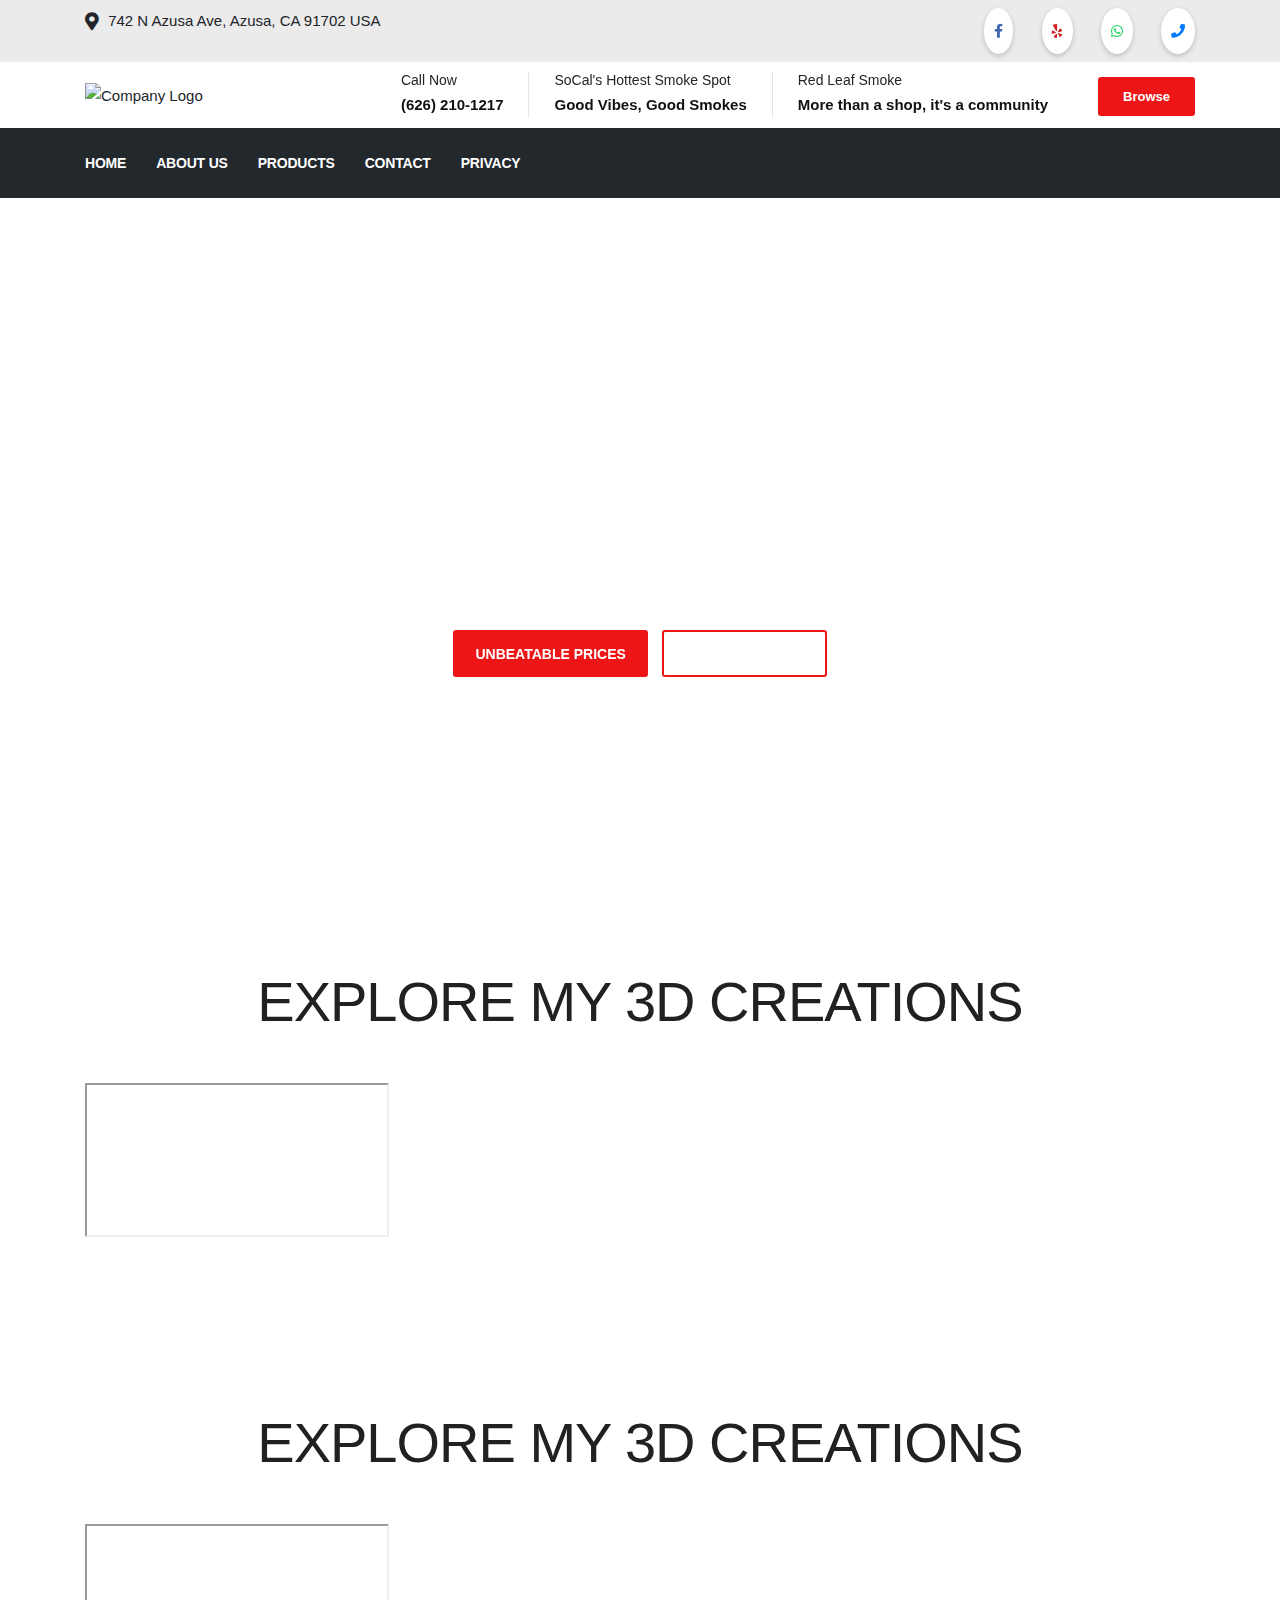
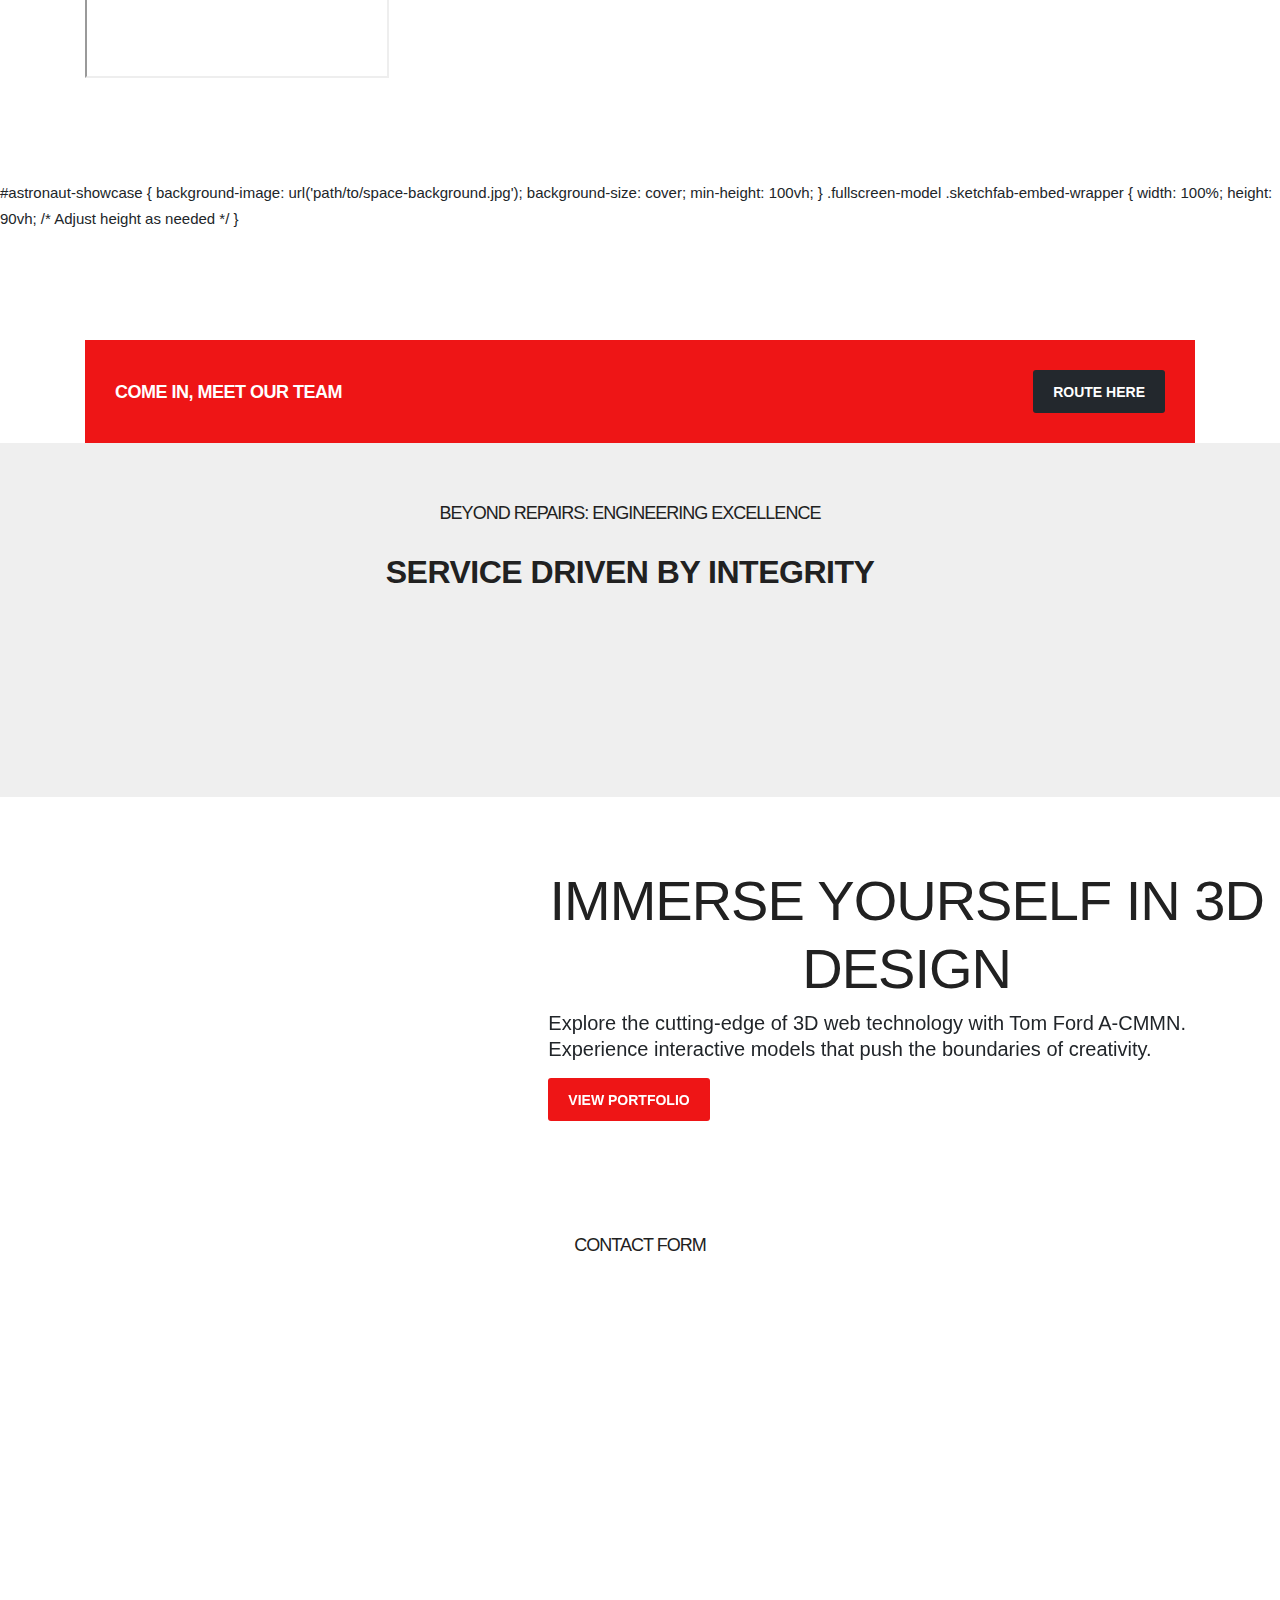
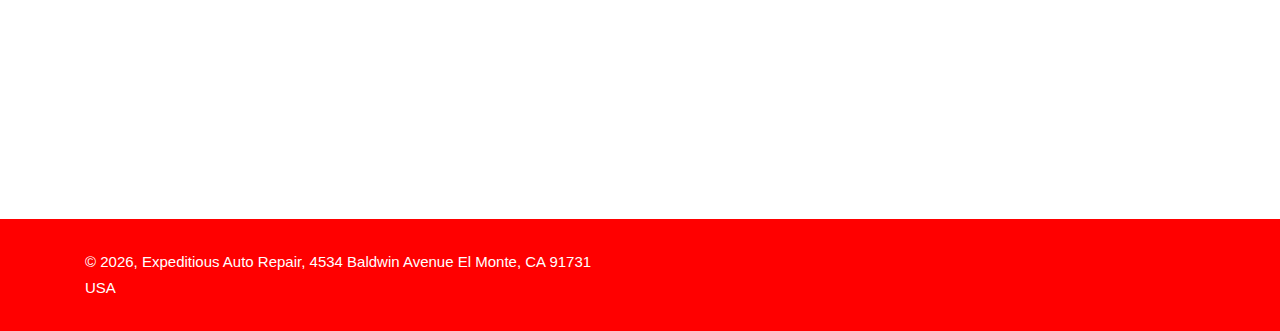
==== index.html @ e40b6e17 "Update index.html" ====
<!DOCTYPE html>
<html lang="en">
<head>
  <meta charset="utf-8">
  <meta http-equiv="X-UA-Compatible" content="IE=edge">
  <meta name="viewport" content="width=device-width, initial-scale=1.0, maximum-scale=5.0">
  <meta name="author" content="Tom Ford A-CMMN">
  <meta name="generator" content="Red Leaf Smoke WEBSITE v1.0">
  <meta name="description" content="Red Leaf Smoke Website Html5 Template">
  <title>Red Leaf Smoke</title>
  <link rel="icon" type="image/png" href="images/favicon.png">
  <link rel="stylesheet" href="https://stackpath.bootstrapcdn.com/bootstrap/4.5.2/css/bootstrap.min.css">
  <link rel="stylesheet" href="plugins/fontawesome/css/all.min.css">
  <link rel="stylesheet" href="plugins/animate-css/animate.css">
  <link rel="stylesheet" href="plugins/slick/slick.css">
  <link rel="stylesheet" href="plugins/slick/slick-theme.css">
  <link rel="stylesheet" href="plugins/colorbox/colorbox.css">
  <link rel="stylesheet" href="css/style.css">
  <link rel="stylesheet" href="https://unpkg.com/aos@next/dist/aos.css" />
  
  <style>
    .social-icon {
      display: inline-block;
      transition: transform 0.3s ease, box-shadow 0.3s ease;
      text-align: center;
      box-shadow: 0 2px 5px rgba(0, 0, 0, 0.2);
      border-radius: 50%;
      padding: 10px;
      background-color: #fff; /* Background color */
    }

    .social-icon i {
      transition: transform 0.3s ease;
    }

    .social-icon:hover {
      transform: translateY(-5px) scale(1.1);
      box-shadow: 0 5px 15px rgba(0, 0, 0, 0.3);
    }

    .social-icon:hover i,
    .ts-service-icon i:hover {
      animation: spin 1s infinite linear;
    }

    @keyframes spin {
      0% {
        transform: rotate(0deg);
      }
      100% {
        transform: rotate(360deg);
      }
    }
  </style>
</head>

<body>

 <div class="body-inner">

  <div id="top-bar" class="top-bar">

   <div class="container">

    <div class="row">

     <div class="col-lg-8 col-md-8">

      <ul class="top-info text-center text-md-left">

       <li><i class="fas fa-map-marker-alt"></i> <p class="info-text">742 N Azusa Ave, Azusa, CA 91702
        USA</p></li>

      </ul>

     </div>

     <div class="col-lg-4 col-md-4 top-social text-center text-md-right" data-aos="fade-down" data-aos-duration="5000">

  <ul class="list-unstyled">

    <li data-aos="fade-right" data-aos-delay="400" data-aos-duration="1200">

      <a title="Facebook" href="https://www.facebook.com/haqualityplastering" target="_blank">

        <span class="social-icon">

          <i class="fab fa-facebook-f" style="color: #4267B2;"></i>

        </span>

      </a>

    </li>

    <li data-aos="fade-right" data-aos-delay="500" data-aos-duration="1200">

      <a title="Yelp" href="https://www.yelp.com/biz/red-leaf-smoke-azusa" target="_blank">

        <span class="social-icon">

          <i class="fab fa-yelp" style="color: #D32323;"></i>

        </span>

      </a>

    </li>

    <li data-aos="fade-right" data-aos-delay="600" data-aos-duration="1200">

      <a title="WhatsApp" href="https://wa.me/13234768319" target="_blank">

        <span class="social-icon">

          <i class="fab fa-whatsapp" style="color: #25D366;"></i>

        </span>

      </a>

    </li>

    <li data-aos="fade-right" data-aos-delay="700" data-aos-duration="1200">

      <a title="Phone" href="tel:+13234768319">

        <span class="social-icon">

          <i class="fas fa-phone" style="color: #007BFF;"></i>

        </span>

      </a>

    </li>

  </ul>

</div>

      </div>
    </div>
  </div>  <header class="header-one" id="header">
    <div class="bg-white">
      <div class="container">
        <div class="logo-area">
          <div class="row align-items-center">
<div class="logo col-lg-3 text-center text-lg-left mb-3 mb-md-5 mb-lg-0">
  <a class="d-block" href="index.html">
    <img alt="Company Logo" loading="lazy" src="https://i.ibb.co/zbyKnwB/20210607iacly-IJOt5.jpg" />
  </a>
</div>


             <div class="col-lg-9 header-right">

  <ul class="top-info-box">

    <li data-aos="fade-left" data-aos-delay="600" data-aos-duration="1200">

      <div class="info-box">

        <div class="info-box-content">

          <p class="info-box-title">Call Now</p>

          <p class="info-box-subtitle">(626) 210-1217</p>

        </div>

      </div>

    </li>

    <li data-aos="fade-left" data-aos-delay="800" data-aos-duration="1200">

      <div class="info-box">

        <div class="info-box-content">

          <p class="info-box-title">SoCal's Hottest Smoke Spot</p>

          <p class="info-box-subtitle">Good Vibes, Good Smokes</p>

        </div>

      </div>

    </li>

    <li data-aos="fade-left" data-aos-delay="1000" data-aos-duration="1200" class="last">

      <div class="info-box last">

        <div class="info-box-content">

          <p class="info-box-title">Red Leaf Smoke</p>

          <p class="info-box-subtitle">More than a shop, it's a community</p>

        </div>

      </div>

    </li>

    <li data-aos="fade-left" data-aos-delay="1200" data-aos-duration="1200" class="header-get-a-quote">

      <a class="btn btn-primary" href="contact.html">Browse</a>

    </li>

  </ul>

</div>

</div>

</div>

</div>

      <div class="site-navigation">
        <div class="container">
          <div class="row">
            <div class="col-lg-12">
              <nav class="navbar navbar-expand-lg navbar-dark p-0"><button aria-controls="navbar-collapse" aria-expanded="false" aria-label="Toggle navigation" class="navbar-toggler" data-target=".navbar-collapse" data-toggle="collapse" type="button"></button>

                <div class="collapse navbar-collapse" id="navbar-collapse">
                  <ul class="nav navbar-nav mr-auto">
                    <li class="nav-item"><a class="nav-link" href="index.html">home</a></li>
                    <li class="nav-item"><a class="nav-link" href="about.html">About Us</a></li>
                    <li class="nav-item"><a class="nav-link" href="projects.html">Products</a></li>
                    <li class="nav-item"><a class="nav-link" href="contact.html">Contact</a></li>
                    <li class="nav-item"><a class="nav-link" href="privacy.html">privacy</a></li>
                  </ul>
                </div>
              </nav>
            </div>
          </div>

          <div class="nav-search"></div>

          <div class="search-block" style="display: none;"><label class="w-100 mb-0" for="search-field"><input class="form-control" id="search-field" placeholder="Type what you want and enter" type="text" /> </label> <span class="search-close">&times;</span></div>
        </div>
      </div>
    </div>
 
</header>

<style>
    .search-toggle {
        cursor: pointer;
        border: none;
        background: none;
        padding: 0;
        margin-left: 15px;
        font-size: 1.25rem;
        color: #007bff;
    }

    .search-toggle:focus {
        outline: none;
    }

    .search-expand {
        position: absolute;
        right: 0;
        background-color: #fff;
        border: 1px solid #ccc;
        border-radius: 0.25rem;
        padding: 5px 10px;
        width: 0;
        overflow: hidden;
        transition: width 0.5s ease-in-out;
    }

    .search-expand input[type="text"] {
        border: none;
        width: 250px;
    }

    .search-expand input[type="text"]:focus {
        outline: none;
    }

    .search-close {
        cursor: pointer;
        color: #333;
        margin-left: 5px;
    }

    .search-close:hover {
        color: #000;
    }

    /* Additional styles for info-box hover effects */
    .info-box:hover {
        transform: translateY(-5px);
        transition: transform 0.3s ease-in-out, box-shadow 0.3s ease-in-out;
        box-shadow: 0 10px 20px rgba(0,0,0,0.1);
    }
</style>

<script>
    document.addEventListener('DOMContentLoaded', function() {
        const searchToggle = document.querySelector('.search-toggle');
        const searchExpand = document.querySelector('.search-expand');
        const searchClose = document.querySelector('.search-close');

        searchToggle.addEventListener('click', function() {
            searchExpand.style.display = 'block';
            setTimeout(function() {
                searchExpand.style.width = '250px';
            }, 10); // Timeout to allow display change to register
        });

        searchClose.addEventListener('click', function() {
            searchExpand.style.width = '0';
            setTimeout(function() {
                searchExpand.style.display = 'none';
            }, 500); // Match the timeout to the CSS transition
        });
    });
</script>
<div class="banner-carousel banner-carousel-1 mb-0">
<div class="banner-carousel-item" style="background-image:url(https://i.ibb.co/ngXnKVZ/garages-lifted-good.jpg)">
<div class="slider-content">
<div class="container h-100">
<div class="row align-items-center h-100">
<div class="col-md-12 text-center">
<h2 class="slide-title" data-animation-in="slideInLeft">Shop Now & Find Your Perfect Smoke.</h2>
<h3 class="slide-sub-title" data-animation-in="slideInRight">Vape On! Discover Our Selection.</h3>
<p data-animation-in="slideInLeft" data-duration-in="1.2">
<a href="projects-single.html" class="slider btn btn-primary">Unbeatable Prices</a>
<a href="contact.html" class="slider btn btn-primary border">Wide Selection</a>
</p>
</div>
</div>
</div>
</div>
</div>
<div class="banner-carousel-item" style="background-image:url(https://i.ibb.co/D7CD9cc/Car-Up.jpg)">
<div class="slider-content text-left">
<div class="container h-100">
<div class="row align-items-center h-100">
<div class="col-md-12">
<h2 class="slide-title-box" data-animation-in="slideInDown">Red Leaf Downtown</h2>
<h3 class="slide-title" data-animation-in="fadeIn">Shop Our Featured Selection!</h3>
<h3 class="slide-sub-title" data-animation-in="slideInLeft">Chill Vibes,Expert Advice</h3>
</div>
</div>
</div>
</div>
</div>
<div class="banner-carousel-item" style="background-image:url(https://i.ibb.co/rtzcppR/Car-down.jpg)">
<div class="slider-content text-right">
<div class="container h-100">
<div class="row align-items-center h-100">
<div class="col-md-12">
<h3 class="slide-sub-title" data-animation-in="fadeIn">Rated 4.6 Stars on Yelp</h3>
<p class="slider-description lead" data-animation-in="slideInRight">Experience the Difference</p>
<div data-animation-in="slideInLeft">
<a href="contact.html" class="slider btn btn-primary" aria-label="contact-with-us">Upgrade Your Smoke Session</a>
<a href="about.html" class="slider btn btn-primary border" aria-label="learn-more-about-us">Unwind & Discover</a>
</div>
</div>
</div>
</div>
</div>
</div>
</div>

<section id="model-gallery" class="container"> 
  <h2 class="text-center display-4 mb-5">Explore My 3D Creations</h2>
  <div class="row">
    <div class="col-md-6 mb-4">
      <div class="comic-frame"> <div class="sketchfab-embed-wrapper">
          <iframe title="Fire Animation" src="https://sketchfab.com/models/ba6315fe80d34b5ba7ff912f5ec71b19/embed?autostart=1&preload=1&ui_hint=0"></iframe>
        </div>
      </div> </div>

    <div class="col-md-6 mb-4">
      <div class="comic-frame"> <div class="sketchfab-embed-wrapper">
            </div>
      </div>
    </div>

     </section>
   
<section id="model-gallery" class="container"> 
  <h2 class="text-center display-4 mb-5">Explore My 3D Creations</h2>
  <div class="row">
    <div class="col-md-6 mb-4">
      <div class="comic-frame"> <div class="sketchfab-embed-wrapper">
          <iframe title="Fire Animation" src="https://sketchfab.com/models/ba6315fe80d34b5ba7ff912f5ec71b19/embed?autostart=1&preload=1&ui_hint=0"></iframe>
        </div>
      </div> </div>

    <div class="col-md-6 mb-4">
      <div class="comic-frame"> <div class="sketchfab-embed-wrapper">
            </div>
      </div>
    </div>

     </section>
   
    #astronaut-showcase {
    background-image: url('path/to/space-background.jpg');
    background-size: cover;
    min-height: 100vh;
} 

.fullscreen-model .sketchfab-embed-wrapper {
  width: 100%; 
  height: 90vh; /* Adjust height as needed */
}
   <div class="row">
        <div class="col-12">  
            <div class="sketchfab-embed-wrapper">
                 <iframe title="Grandma's TV" frameborder="0" allowfullscreen mozallowfullscreen="true" webkitallowfullscreen="true" allow="autoplay; fullscreen; xr-spatial-tracking" xr-spatial-tracking execution-while-out-of-viewport execution-while-not-rendered web-share src="https://sketchfab.com/models/b2310e7e18dc4c11b5758804cfcc7dab/embed?autostart=1&ui_hint=0"> </iframe> 
            </div> 
        </div>
    </div>
</section>
   
<section class="call-to-action-box no-padding">
<div class="container">
<div class="action-style-box">
<div class="row align-items-center">
<div class="col-md-8 text-center text-md-left">
<div class="call-to-action-text">
<h3 class="action-title">Come In, Meet Our Team</h3>
</div>
</div>
<div class="col-md-4 text-center text-md-right mt-3 mt-md-0">
<div class="call-to-action-btn">
<a class="btn btn-dark" href="contact.html">Route Here</a>
</div>
</div>
</div>
</div>
</div>
</section>
<!-- Services Section -->
<section id="ts-features" class="ts-features" style="background-color: #EFEFEF; padding: 60px 0;">
  <div class="container text-center">
    <div class="row justify-content-center">
      <div class="col-lg-10">
        <div class="ts-intro">
          <h2 class="into-title" style="margin-bottom: 30px;">Beyond Repairs: Engineering Excellence</h2>
          <h3 class="into-sub-title">Service Driven by Integrity</h3>
        </div>
        <div class="gap-20"></div>
        <div class="row">
          <!-- Reputation for Excellence -->
          <div class="col-md-6" data-aos="fade-up" data-aos-duration="1200" data-aos-delay="400">
            <div class="ts-service-box">
              <span class="ts-service-icon">
                <i class="fas fa-trophy" style="color: #ee1516;"></i>
              </span>
              <div class="ts-service-box-content">
                <h3 class="service-box-title">Unmatched Auto Integrity</h3>
              </div>
            </div>
          </div>
          <!-- Guided by Commitment -->
          <div class="col-md-6" data-aos="fade-up" data-aos-duration="1200" data-aos-delay="500">
            <div class="ts-service-box">
              <span class="ts-service-icon">
                <i class="fas fa-thumbs-up" style="color: #ee1516;"></i>
              </span>
              <div class="ts-service-box-content">
                <h3 class="service-box-title">Expertise in Every Repair</h3>
              </div>
            </div>
          </div>
          <!-- We Build Partnerships -->
          <div class="col-md-6" data-aos="fade-up" data-aos-duration="1200" data-aos-delay="600">
            <div class="ts-service-box">
              <span class="ts-service-icon">
                <i class="fas fa-handshake" style="color: #ee1516;"></i>
              </span>
              <div class="ts-service-box-content">
                <h3 class="service-box-title">Dedication Drives Partnerships</h3>
              </div>
            </div>
          </div>
          <!-- A Team of Professionals -->
          <div class="col-md-6" data-aos="fade-up" data-aos-duration="1200" data-aos-delay="700">
            <div class="ts-service-box">
              <span class="ts-service-icon">
                <i class="fas fa-users" style="color: #ee1516;"></i>
              </span>
              <div class="ts-service-box-content">
                <h3 class="service-box-title">A Team of Professionals</h3>
              </div>
            </div>
          </div>
        </div>
      </div>
    </div>
  </div>
</section>

   <section id="model-viewer" class="container-fluid"> <div class="row align-items-center h-100"> <div class="col-lg-7 order-lg-2"> <h2 class="display-4 text-center text-lg-start">Immerse Yourself in 3D Design</h2>
            <p class="lead">Explore the cutting-edge of 3D web technology with Tom Ford A-CMMN. Experience interactive models that push the boundaries of creativity.</p>
            <a href="#" class="btn btn-primary btn-lg">View Portfolio</a> 
        </div>
        <div class="col-lg-5 order-lg-1"> <div class="sketchfab-embed-wrapper">
                <iframe title="Fire Animation" frameborder="0" allowfullscreen mozallowfullscreen="true" webkitallowfullscreen="true" allow="autoplay; fullscreen; xr-spatial-tracking" xr-spatial-tracking execution-while-out-of-viewport execution-while-not-rendered web-share src="https://sketchfab.com/models/ba6315fe80d34b5ba7ff912f5ec71b19/embed?autostart=1&preload=1&ui_hint=0"></iframe>
            </div>
        </div>
    </div>
</section>

<section id="contact-form" style="background-color: #FFFFFF !important; padding: 40px 0;">
    <div class="container">
        <h2 class="section-title text-center" style="margin-bottom: 20px;">Contact form</h2>
        <div style="max-width: 900px; margin: auto; height: 500px;">
            <script type='module' src='https://interfaces.zapier.com/assets/web-components/zapier-interfaces/zapier-interfaces.esm.js'></script>
            <zapier-interfaces-page-embed page-id='clscm9s38000dzwofgge6ciuk' no-background='false' allow-query-params='true' query-params='' style='width: 100%; height: 100%;'></zapier-interfaces-page-embed>
        </div>
    </div>
</section>

<footer id="footer" class="footer" style="background-color: red !important; color: white !important; padding: 30px 0 !important;">
    <div class="container">
        <div class="row align-items-center">
            <div class="col-md-6">
                <div class="copyright-info">
                    <span>&copy; <script>document.write(new Date().getFullYear());</script>, Expeditious Auto Repair, 4534 Baldwin Avenue
El Monte, CA 91731
USA</span>
                </div>
            </div>
            <div id="back-to-top" data-spy="affix" data-offset-top="10" class="back-to-top position-fixed" style="right: 15px; bottom: 15px;">
                <button class="btn btn-primary" title="Back to Top" style="background-color: #222 !important; border-color: #222 !important;">
                    <i class="fa fa-angle-double-up"></i>
                </button>
            </div>
        </div>
    </div>
</footer>

<script src="plugins/jQuery/jquery.min.js"></script>
  <script src="plugins/bootstrap/bootstrap.min.js"></script>
  <script src="plugins/slick/slick.min.js"></script>
  <script src="plugins/slick/slick-animation.min.js"></script>
  <script src="plugins/colorbox/jquery.colorbox.js"></script>
  <script src="plugins/shuffle/shuffle.min.js"></script>
  <script src="js/script.js"></script>
  <script src="https://unpkg.com/aos@next/dist/aos.js"></script>
  <script>
    // Initialize AOS
    AOS.init({
      easing: 'ease-out-back',
      duration: 1000,
      once: false, // Trigger animations on every scroll
      mirror: false, // Disabling mirror will not animate elements out when scrolling past them
    });
  </script>

</body>

</html>
---- plugins/colorbox/colorbox.css ----
/*
    Colorbox Core Style:
    The following CSS is consistent between example themes and should not be altered.
*/
#colorbox, #cboxOverlay, #cboxWrapper{position:absolute; top:0; left:0; z-index:9999; overflow:hidden; -webkit-transform: translate3d(0,0,0);}
#cboxWrapper {max-width:none;}
#cboxOverlay{position:fixed; width:100%; height:100%;}
#cboxMiddleLeft, #cboxBottomLeft{clear:left;}
#cboxContent{position:relative;}
#cboxLoadedContent{overflow:auto; -webkit-overflow-scrolling: touch;}
#cboxTitle{margin:0;}
#cboxLoadingOverlay, #cboxLoadingGraphic{position:absolute; top:0; left:0; width:100%; height:100%;}
#cboxPrevious, #cboxNext, #cboxClose, #cboxSlideshow{cursor:pointer;}
.cboxPhoto{float:left; margin:auto; border:0; display:block; max-width:none; -ms-interpolation-mode:bicubic;}
.cboxIframe{width:100%; height:100%; display:block; border:0; padding:0; margin:0;}
#colorbox, #cboxContent, #cboxLoadedContent{box-sizing:content-box; -moz-box-sizing:content-box; -webkit-box-sizing:content-box;}

/* 
    User Style:
    Change the following styles to modify the appearance of Colorbox.  They are
    ordered & tabbed in a way that represents the nesting of the generated HTML.
*/
#cboxOverlay{background:#000; background: rgba(0,0,0,.9); opacity: 0.9; filter: alpha(opacity = 90);}
#colorbox{outline:0;}
#cboxContent{margin-top:20px;background:#000;}
.cboxIframe{background:#fff;}
#cboxError{padding:50px; border:1px solid #ccc;}
#cboxLoadedContent{border:0 solid #000; background:#fff;}
#cboxTitle{position:absolute; top:-20px; left:0; color:#ccc;}
#cboxCurrent{position:absolute; top:0; right:0px; color:#ccc;background-color: rgba(0,0,0,0.95); width: 100%;}
#cboxLoadingGraphic{background:url(https://www.rocroofingfl.com/plugins/images/loading.gif) no-repeat center center;}

/* these elements are buttons, and may need to have additional styles reset to avoid unwanted base styles */
#cboxPrevious, #cboxNext, #cboxSlideshow, #cboxClose {border:0; padding:0; margin:0; overflow:visible; width:auto; background:none;}

/* avoid outlines on :active (mouseclick), but preserve outlines on :focus (tabbed navigating) */
#cboxPrevious:active, #cboxNext:active, #cboxSlideshow:active, #cboxClose:active {outline:0;}

#cboxSlideshow{position:absolute; top:-20px; right:90px; color:#fff;}
#cboxPrevious{position:absolute; top:50%; left:0; margin-top:-32px; background:url(controls.png) no-repeat top left; width:28px; height:65px; text-indent:-9999px;}
#cboxPrevious:hover{background-position:bottom left;}
#cboxNext{position:absolute; top:50%; right:0; margin-top:-32px; background:url(controls.png) no-repeat top right; width:28px; height:65px; text-indent:-9999px;}
#cboxNext:hover{background-position:bottom right;}
#cboxClose{position:absolute; top:5px; right:0; display:block; background:url(controls.png) no-repeat top center; width:38px; height:19px; text-indent:-9999px;}
#cboxClose:hover{background-position:bottom center;}
button:focus {outline: 0 !important}
---- css/style.css ----
* WEBSITE: https://themefisher.com
 * TWITTER: https://twitter.com/themefisher
 * FACEBOOK: https://www.facebook.com/themefisher
 * GITHUB: https://github.com/themefisher/
 */

@import url(https://fonts.googleapis.com/css?family=Montserrat:300,400,400i,500,500i,600,600i,700,700i,800|Open+Sans:400,400i,600,600i,700,700i,800&display=swap);
/* Typography
================================================== */
body {
  background: #fff;
  color: #555;
}

body,
p {
  font-family: "Open Sans", sans-serif;
  text-rendering: optimizeLegibility;
  -webkit-font-smoothing: antialiased !important;
  line-height: 26px;
  font-size: 15px;
}

h1,
h2,
h3,
h4,
h5,
h6 {
  color: #212121;
  font-weight: 700;
  font-family: "Montserrat", sans-serif;
  text-rendering: optimizeLegibility;
  -webkit-font-smoothing: antialiased !important;
}

h1 {
  font-size: 36px;
  line-height: 48px;
}

h2 {
  font-size: 28px;
  line-height: 36px;
  text-transform: uppercase;
  letter-spacing: -1px;
}

h3 {
  font-size: 24px;
  margin-bottom: 20px;
  text-transform: uppercase;
  letter-spacing: -0.5px;
}

h4 {
  font-size: 18px;
  line-height: 28px;
  text-transform: uppercase;
  letter-spacing: -0.2px;
}

h5 {
  font-size: 14px;
  line-height: 24px;
}

.alert .icon {
  margin-right: 15px;
}

/* Global styles
================================================== */
html {
  overflow-x: hidden !important;
  width: 100%;
  height: 100%;
  position: relative;
  -webkit-font-smoothing: antialiased;
  text-rendering: optimizeLegibility;
}

body {
  border: 0;
  margin: 0;
  padding: 0;
}

.body-inner {
  position: relative;
  overflow: hidden;
}

.preload {
  position: fixed;
  background: #fff url(../images/preload.gif) center center no-repeat;
  left: 0px;
  top: 0px;
  width: 100%;
  height: 100%;
  z-index: 99999;
}

a:link,
a:visited {
  text-decoration: none;
}

a {
  color: inherit;
  transition: 0.2s ease;
}

a:hover {
  text-decoration: none;
  color: #000;
}

a.read-more {
  color: #ee1516;
  font-weight: 700;
  text-transform: uppercase;
}

a.read-more:hover {
  color: #222;
}

section,
.section-padding {
  padding: 70px 0;
  position: relative;
}

.no-padding {
  padding: 0;
}

.gap-60 {
  clear: both;
  height: 60px;
}

.gap-40 {
  clear: both;
  height: 40px;
}

.gap-30 {
  clear: both;
  height: 30px;
}

.gap-20 {
  clear: both;
  height: 20px;
}

.mrb-30 {
  margin-bottom: 30px;
}

.mrb-80 {
  margin-bottom: -80px;
}

.mrt-0 {
  margin-top: 0 !important;
  margin-bottom: 20px !important;
}

.pab {
  padding-bottom: 0;
}

a:focus {
  outline: 0;
}

.ts-padding {
  padding: 60px;
}

.solid-bg {
  background: #f9f9f9;
}

.dark-bg {
  background: #252525;
  color: #fff;
}

.dark-bg h2,
.dark-bg h3 {
  color: #fff;
}

.solid-row {
  background: #f0f0f0;
}

.bg-overlay {
  position: relative;
}

.bg-overlay .container {
  position: relative;
  z-index: 1;
}

.bg-overlay:after {
  background-color: rgba(0, 46, 91, 0.8);
  z-index: 0;
  position: absolute;
  content: "";
  width: 100%;
  height: 100%;
  top: 0;
  left: 0;
}

.bg-overlay:after {
  position: relative;
}

.bg-overlay:after {
  background-color: rgba(0, 0, 0, 0.8);
  z-index: 0;
  position: absolute;
  content: "";
  width: 100%;
  height: 100%;
  top: 0;
  left: 0;
}

.content-hidden {
  position: absolute;
  height: 1px;
  width: 1px;
  clip: rect(1px, 1px, 1px, 1px);
  border: 0;
  overflow: hidden;
}

/* Dropcap */
.dropcap {
  font-size: 48px;
  line-height: 60px;
  padding: 0 7px;
  display: inline-block;
  font-weight: 700;
  margin: 5px 15px 5px 0;
  position: relative;
  text-transform: uppercase;
}

.dropcap.primary {
  background: #ee1516;
  color: #fff;
}

.dropcap.secondary {
  background: #3a5371;
  color: #fff;
}

/* Title */
.title {
  font-size: 32px;
  line-height: 36px;
  margin-bottom: 20px;
}

/* Title Border */
/* Section title */
.section-title {
  font-size: 18px;
  line-height: 28px;
  margin: 0;
  text-transform: uppercase;
  font-weight: 300;
}

.section-sub-title {
  font-weight: 900;
  font-size: 36px;
  line-height: 46px;
  margin: 0 0 60px;
  color: #212121;
}
@media (max-width: 575px) {
  .section-sub-title {
    font-size: 28px;
  }
}

/* Column title */
.column-title {
  margin: 0 0 40px;
}

.column-title-small {
  font-size: 20px;
  margin: 0 0 25px;
}

/* Page content title */
.page-content-title.first {
  margin-top: 0;
}

/* Video responsive */
.embed-responsive {
  padding-bottom: 56.25%;
  position: relative;
  display: block;
  height: 0;
  overflow: hidden;
}

.embed-responsive iframe {
  position: absolute;
  top: 0;
  left: 0;
  width: 100%;
  height: 100%;
  border: 0;
}

/* Input form */
.form-control {
  box-shadow: none;
  border: 1px solid #dadada;
  padding: 5px 20px;
  height: 44px;
  background: none;
  color: #959595;
  font-size: 14px;
  border-radius: 0;
}

.form-control:focus {
  box-shadow: none;
  border: 1px solid #ee1516;
}

hr {
  background-color: #e7e7e7;
  border: 0;
  height: 1px;
  margin: 40px 0;
}

.alert hr {
  background: initial;
  margin: initial;
  border-top: 1px solid;
  height: initial;
  margin-bottom: 1rem;
  opacity: 0.2;
}

blockquote {
  padding: 25px;
  margin: 20px 0;
  background: #f9f9f9;
  position: relative;
  border-left: 3px solid #ee1516;
  padding-left: 40px;
}
blockquote.text-center {
  border-top: 3px solid #ee1516;
  border-left: 0;
  padding-left: 25px;
  padding-top: 50px;
}
blockquote.text-center:before {
  left: 50%;
  top: 10px;
  transform: translateX(-50%);
}
blockquote.text-right {
  border-right: 3px solid #ee1516;
  padding-right: 40px;
  border-left: 0;
  padding-left: 25px;
}
blockquote.text-right:before {
  left: auto;
  right: 5px;
}
blockquote:before {
  content: "\f10d";
  font-family: "Font Awesome 5 Free";
  position: absolute;
  font-size: 28px;
  color: #E5E5E5;
  top: 5px;
  left: 5px;
  font-weight: 700;
  z-index: 0;
}

blockquote p {
  font-size: 14px;
  line-height: 22px;
  position: relative;
  z-index: 1;
  font-style: italic;
  margin-bottom: 0;
}

cite {
  display: block;
  font-size: 14px;
  margin-top: 10px;
}

/* Ul, Ol */
.list-round,
.list-arrow,
.list-check {
  list-style: none;
  margin: 0;
  padding: 0 0 0 15px;
}

.list-round li {
  line-height: 28px;
}

.list-round li:before {
  font-family: "Font Awesome 5 Free";
  content: "\f138";
  margin-right: 10px;
  color: #ee1516;
  font-size: 12px;
}

.list-arrow {
  padding: 0;
}

ul.list-arrow li:before {
  font-family: "Font Awesome 5 Free";
  content: "\f105";
  margin-right: 10px;
  color: #ee1516;
  font-size: 16px;
  font-weight: bold;
}

ul.list-check li:before {
  font-family: "Font Awesome 5 Free";
  content: "\f00c";
  margin-right: 10px;
  color: #ee1516;
  font-size: 14px;
}

/* Bootstrap */
.nav-tabs > li.active > a,
.nav-tabs > li.active > a:focus,
.nav-tabs > li.active > a:hover,
.nav-tabs > li > a:hover,
.nav-tabs > li > a {
  border: 0;
}

.nav > li > a:focus,
.nav > li > a:hover {
  background: none;
}

.pattern-bg {
  background: #f5f5f5 url(../images/crossword.png);
}

a[href^=tel] {
  color: inherit;
  text-decoration: none;
}

/* Button */
.btn:active, .btn:focus {
  box-shadow: none !important;
}

.btn-primary,
.btn-dark {
  border: 0;
  border-radius: 3px;
  padding: 12px 20px 10px;
  font-weight: 700;
  text-transform: uppercase;
  color: #fff;
  font-family: "Montserrat", sans-serif;
  transition: 350ms;
  font-size: 14px;
}
@media (max-width: 767px) {
  .btn-primary,
  .btn-dark {
    font-size: 13px;
  }
}

.btn-white.btn-primary {
  background: #fff;
  color: #ee1516;
}

.btn-primary {
  background: #ee1516;
}

.btn-dark {
  background: #23282d;
}

.btn-primary:hover,
.btn-dark:hover,
.btn-white.btn-primary:hover {
  background: #111;
  color: #fff;
}
.btn-primary:hover:active, .btn-primary:hover:focus,
.btn-dark:hover:active,
.btn-dark:hover:focus,
.btn-white.btn-primary:hover:active,
.btn-white.btn-primary:hover:focus {
  color: #fff;
  background-color: #111 !important;
}

.general-btn {
  margin-top: 50px;
}

/* Bootstrap */
.nav-tabs > li.active > a,
.nav-tabs > li.active > a:focus,
.nav-tabs > li.active > a:hover,
.nav-tabs > li > a:hover,
.nav-tabs > li > a {
  border: 0;
}

.nav > li > a:focus,
.nav > li > a:hover {
  background: none;
}

.pattern-bg {
  background: #f5f5f5 url(../images/crossword.png);
}

a[href^=tel] {
  color: inherit;
  text-decoration: none;
}

/* Top Bar
================================================== */
.top-bar {
  padding: 8px 0;
  background: #ebebeb;
  position: relative;
}

/* Top info */
ul.top-info {
  list-style: none;
  margin: 0;
  padding: 0;
}

ul.top-info li {
  position: relative;
  line-height: 10px;
  display: inline-block;
  margin-left: 0;
  padding-right: 15px;
}

ul.top-info li i {
  font-size: 18px;
  position: relative;
  top: 2px;
  margin-right: 5px;
}

ul.top-info li p.info-text {
  margin: 0;
  line-height: normal;
  display: inline-block;
  flex-direction: column;
}

/* Top social */
.top-social ul {
  list-style: none;
  padding: 0;
  margin: 0;
  margin-right: -12px;
}
@media (max-width: 767px) {
  .top-social ul {
    margin-right: 0;
  }
}
.top-social ul li {
  display: inline-block;
  padding: 0;
}
.top-social ul li a {
  color: #2c2c2c;
  font-size: 14px;
  transition: 400ms;
  padding: 9px 12px;
}
.top-social ul li a:hover {
  color: #333;
}

/* Top bar border */
.top-bar-border {
  padding: 8px 20px 8px;
  border-bottom: 1px solid #ddd;
}

.top-bar-border ul.top-info {
  color: #707070;
  font-weight: 400;
}

.top-bar-border .top-social li a {
  color: #7c7c7c;
}

.top-bar-border ul.top-info li i {
  color: #ee1516;
}

/* Header area
================================================== */
.header {
  background: #fff;
  position: relative;
  box-shadow: 0px 3px 3px rgba(0, 0, 0, 0.1);
}

.header-one,
.header-one .site-navigation {
  background: #23282d;
}

.header-one .navbar-collapse {
  padding-left: 0;
}

@media (max-width: 991px) {
  .navbar-collapse.collapse {
    overflow-y: auto;
  }
}

.header-one ul.navbar-nav > li {
  padding-left: 0;
  padding-right: 30px;
}
@media (max-width: 991px) {
  .header-one ul.navbar-nav > li {
    padding-right: 0;
  }
}
.header-one .logo-area {
  padding: 10px 0;
}

.navbar-fixed {
  z-index: 9999;
  position: fixed;
  width: 100%;
  top: 0;
}

.header-two {
  background: #fff;
  box-shadow: 0 2px 2px 0 rgba(0, 0, 0, 0.15);
  padding: 15px 0;
}
.header-two .navbar-fixed {
  background-color: #fff;
}

ul.navbar-nav > li > a {
  padding: 15px 0 !important;
  color: #fff;
}

@media (max-width: 991px) {
  ul.navbar-nav > li > a {
    padding: 1px 0 !important;
  }
  .navbar-nav {
    margin-bottom: 15px;
  }
}
ul.navbar-nav > li:hover > a,
ul.navbar-nav > li.active > a {
  color: #ee1516 !important;
}

/*-- Logo --*/
.logo img {
  width: auto;
  height: 150px;
}

.header-two .logo img {
  height: 30px;
}

/* header right */
.header-right {
  float: right;
}

ul.top-info-box {
  list-style: none;
  margin: 0;
  padding: 0;
  float: right;
}
@media (max-width: 767px) {
  ul.top-info-box {
    display: flex;
    justify-content: center;
    flex-wrap: wrap;
    align-items: center;
  }
}

ul.top-info-box li {
  position: relative;
  float: left;
  margin-left: 0;
  border-right: 1px solid #dedede;
  border-right: 1px solid rgba(0, 0, 0, 0.1);
  padding-right: 25px;
  margin-right: 25px;
}
@media (max-width: 767px) {
  ul.top-info-box li {
    border: 0;
    text-align: center;
    margin: 0;
    flex: 0 0 50%;
    padding: 0;
    margin-top: 10px;
  }
}
@media (max-width: 400px) {
  ul.top-info-box li {
    border: 0;
    text-align: center;
    margin: 0;
    flex: 0 0 100%;
    margin-top: 15px;
  }
}

ul.top-info-box li:last-child {
  margin-right: 0;
  padding-right: 0;
  border-right: 0;
}

ul.top-info-box li.last {
  border-right: 0;
}

ul.top-info-box li .info-box span.info-icon {
  font-size: 20px;
  display: inline-block;
  text-align: center;
  margin: 2px 5px 0 0;
  position: relative;
}

ul.top-info-box li .info-box .info-box-content {
  display: inline-block;
  font-family: "Montserrat", sans-serif;
  flex-direction: column;
}

ul.top-info-box li .info-box .info-box-title {
  font-size: 14px;
  margin-bottom: 8px;
  line-height: normal;
}

ul.top-info-box li .info-box .info-box-subtitle {
  margin: 0;
  line-height: normal;
  font-size: 15px;
  font-weight: 700;
  color: #111;
}

/*-- Search start --*/
ul.top-info-box > li.nav-search {
  cursor: pointer;
  padding-left: 30px;
  margin-left: 30px;
}

ul.top-info-box > li.nav-search:before {
  position: absolute;
  content: "";
  background: #ddd;
  left: 0;
  width: 1px;
  height: 40px;
  top: 50%;
  margin-top: -10px;
}

ul.top-info-box > li.nav-search i {
  font-size: 20px;
  top: 10px;
  position: relative;
  cursor: pointer;
  color: #999;
}

/* Main navigation */
.navbar-toggler {
  float: left;
  margin-top: 10px;
  padding: 12px;
}

.navbar {
  border-radius: 0;
  border: 0;
  margin-bottom: 0;
}

.navbar-toggler {
  margin: 10px 0;
  padding: 6px;
  border-radius: 0;
  font-size: 1rem;
  background: #ee1516;
}
.navbar-toggler:focus {
  outline: 0;
}

.navbar-dark .navbar-toggler-icon,
.navbar-light .navbar-toggler-icon {
  background-image: url("data:image/svg+xml,%3csvg xmlns='http://www.w3.org/2000/svg' width='30' height='30' viewBox='0 0 30 30'%3e%3cpath stroke='rgba%28255, 255, 255, 1' stroke-linecap='round' stroke-miterlimit='10' stroke-width='2' d='M4 7h22M4 15h22M4 23h22'/%3e%3c/svg%3e");
}

ul.navbar-nav > li:hover > a,
ul.navbar-nav > li.active > a {
  color: #ee1516;
  position: relative;
}

ul.navbar-nav > li {
  padding: 0 13px;
  position: relative;
}
@media (max-width: 1200px) {
  ul.navbar-nav > li {
    padding: 0 9px;
  }
  ul.navbar-nav > li .nav-link {
    font-size: 12px;
  }
}

.header-two .navbar-nav > .header-get-a-quote {
  top: -4px;
}

@media (max-width: 991px) {
  .header-two ul.navbar-nav > li {
    padding: 0;
    width: 100%;
  }
}

ul.navbar-nav > li:last-child {
  padding-right: 0;
}

ul.navbar-nav > li:last-child:after {
  background: none;
}

ul.navbar-nav > li > a:hover,
ul.navbar-nav > li > a:focus {
  background: none;
}

ul.navbar-nav > li > a i {
  font-weight: 700;
}

@media (max-width: 991px) {
  ul.navbar-nav > li > a i {
    float: right;
    background: #222;
    padding: 6px 10px;
    margin-top: 7px;
  }
  .header-two ul.navbar-nav > li > a i {
    color: #fff;
  }
  .header-two ul.navbar-nav > li.active > a i,
  .header-two ul.navbar-nav > li > a.active i {
    color: #ee1516;
  }
}
ul.navbar-nav > li > a:after,
ul.navbar-nav > li > a:after {
  display: none;
}

ul.navbar-nav > li > a {
  font-family: "Montserrat", sans-serif;
  color: #fff !important;
  text-rendering: optimizeLegibility;
  font-weight: 700 !important;
  text-transform: uppercase;
  letter-spacing: -0.2px;
  font-size: 14px;
  margin: 0;
  line-height: 40px;
  padding: 30px 0;
  transition: 350ms;
}

.navbar-light ul.navbar-nav > li > a {
  color: #000 !important;
  font-size: 13px;
}

/* Dropdown */
.dropdown-submenu {
  position: relative;
}

.dropdown-submenu > .dropdown-menu {
  top: 0;
  left: 100%;
  margin-top: -2px;
  border-radius: 0;
}

.dropdown-submenu > a:after {
  display: block;
  content: "\f105";
  font-family: "Font Awesome 5 Free";
  float: right;
  margin-top: 0;
  margin-right: -5px;
  border: 0;
}

.dropdown-submenu:hover > a:after {
  border-left-color: #fff;
}

.dropdown-menu {
  text-align: left;
  background: #fff;
  z-index: 100;
  min-width: 200px;
  border-radius: 0;
  border: 0;
  border-top: 2px solid #ee1516;
  padding: 0 20px;
  margin: 0;
  box-shadow: 0 6px 12px rgba(0, 0, 0, 0.175);
}
@media (max-width: 991px) {
  .dropdown-menu {
    box-shadow: 0 6px 12px rgba(0, 0, 0, 0.05);
  }
}

.dropdown-menu-large {
  min-width: 400px;
}

.dropdown-menu-large > li > ul {
  padding: 0;
  margin: 0;
  list-style: none;
}

.dropdown-menu-large > li > ul > li > a {
  padding-left: 0;
}

.dropdown-menu-large > li > ul > li.active > a {
  color: #ee1516 !important;
}

.navbar-nav > li > .dropdown-menu a {
  background: none;
}

.dropdown-menu li a {
  font-family: "Montserrat", sans-serif;
  display: block;
  font-size: 12px;
  text-transform: uppercase;
  font-weight: 700;
  line-height: normal;
  text-decoration: none;
  padding: 15px 0;
  letter-spacing: 0.3px;
  border-bottom: 1px solid #e5e5e5;
  color: #333333;
}
@media (max-width: 991px) {
  .dropdown-menu li a {
    padding: 12px 0;
  }
}

.dropdown-menu li:last-child > a {
  border-bottom: 0;
}

.dropdown-menu li a:hover,
.dropdown-menu li a:focus {
  color: #ee1516;
}

@media (min-width: 991px) {
  ul.nav li.dropdown:hover ul.dropdown-menu {
    display: block;
  }
}
@media (min-width: 991px) {
  ul.nav li.dropdown ul.dropdown-menu li.dropdown-submenu .dropdown-menu {
    left: 100%;
    top: 0;
    display: none;
  }
  ul.nav li.dropdown ul.dropdown-menu li.dropdown-submenu:hover .dropdown-menu {
    display: block;
  }
}
.dropdown-menu > .active > a,
.dropdown-menu > .active > a:hover,
.dropdown-menu > .active > a:focus,
.dropdown-menu > .active > .dropdown-menu > .active > a {
  background: none;
  color: #ee1516;
}

/*-- Nav Search start --*/
.site-navigation .container,
.search-area {
  position: relative;
}

.search-area {
  min-height: 70px;
  padding-right: 0;
}

.nav-search {
  position: absolute;
  cursor: pointer;
  top: 22px;
  right: 18px;
  color: #999;
}
@media (max-width: 991px) {
  .nav-search {
    top: 17px;
  }
}

.search-block {
  background-color: rgba(0, 0, 0, 0.65);
  box-shadow: 0 2px 5px rgba(0, 0, 0, 0.1);
  display: none;
  padding: 10px;
  position: absolute;
  right: 15px;
  top: 100%;
  width: 300px;
  z-index: 10;
  margin-top: 0;
}
@media (max-width: 991px) {
  .search-block {
    top: 58px;
  }
}

.search-block .form-control {
  background-color: #222;
  border: none;
  color: #fff;
  width: 100%;
  height: 40px;
  padding: 0 12px;
}

.search-block .search-close {
  color: #999;
  position: absolute;
  top: -53px;
  right: -4px;
  font-size: 32px;
  cursor: pointer;
  background: #23282d;
  padding: 5px;
}
@media (max-width: 991px) {
  .search-block .search-close {
    top: -46px;
  }
}

.search-area .nav-search {
  top: 23px;
}

.search-area .search-block .search-close {
  top: -50px;
}

.search-area .search-block {
  right: 0;
}

/* Get a quote */
.header-get-a-quote .btn-primary {
  padding: 12px 25px !important;
  font-size: 13px;
  border-radius: 3px;
  line-height: normal;
  text-transform: capitalize;
  color: #fff;
  margin-top: 5px;
}
@media (max-width: 1200px) {
  .header-get-a-quote .btn-primary {
    padding: 12px !important;
  }
}
@media (max-width: 991px) {
  .header-get-a-quote .btn-primary {
    padding: 12px 30px !important;
  }
}

.header-get-a-quote .btn-primary:hover {
  background: #272d33;
  color: #ee1516 !important;
}

ul.navbar-nav > li.header-get-a-quote:hover > a:after {
  position: relative;
  content: no-close-quote;
}

/* Table of Content
==================================================
1.    Slider
2.    Call to action
3.    Features
4.    Facts
5.    Services
6.   Project area
7.   Content area
8.   Testimonial
9.   Subscribe area
10.   News section
11.   Footer
12.   Sub Pages
13.   Contact Us
14.   News Listing
15.   News Single
16.   Sidebar
17.   Error page
*/
/* Slider
================================================== */
/*-- Main slide --*/
.banner-carousel .banner-carousel-item {
  height: 700px;
  color: #fff;
  background-position: 50% 50%;
  background-size: cover;
}
@media (max-width: 991px) {
  .banner-carousel .banner-carousel-item {
    height: 550px;
  }
}
@media (max-width: 575px) {
  .banner-carousel .banner-carousel-item {
    height: 450px;
  }
}

.slider-content {
  position: relative;
  height: 100%;
  width: 100%;
}

.slide-title-box {
  font-size: 16px;
  line-height: 39px;
  background: #ee1516;
  color: #fff;
  display: inline-block;
  padding: 0 15px;
  margin: 0 0 10px;
}

.slide-title {
  font-size: 30px;
  line-height: 36px;
  font-weight: 300;
  color: #fff;
  margin: 20px 0 10px;
}
@media (max-width: 991px) {
  .slide-title {
    font-size: 22px;
  }
}
@media (max-width: 575px) {
  .slide-title {
    font-size: 16px;
  }
}

.slide-sub-title {
  font-style: normal;
  font-size: 60px;
  line-height: 58px;
  margin: 20px 0;
  color: #fff;
  font-weight: 900;
  text-transform: uppercase;
  letter-spacing: -1px;
}
@media (max-width: 991px) {
  .slide-sub-title {
    font-size: 46px;
  }
}
@media (max-width: 575px) {
  .slide-sub-title {
    font-size: 30px;
    line-height: 30px;
  }
}

.slider-text {
  display: table;
  vertical-align: bottom;
  color: #fff;
  padding-left: 40%;
  width: 100%;
  padding-bottom: 0;
  padding-top: 20px;
}

.slider-text .slide-head {
  font-size: 36px;
  color: #0052a5;
  position: relative;
}

.slider-img {
  display: block;
  position: absolute;
  top: -80px;
  left: 20%;
  width: 314px;
  max-height: 100%;
}

.slider-img img {
  display: block;
  position: relative;
  max-height: 100%;
  width: auto;
}

.slider.btn {
  margin: 15px 5px 0;
  border: 2px solid transparent;
}
@media (max-width: 575px) {
  .slider.btn {
    font-size: 12px;
  }
}

.slider.border {
  background: none;
  border: 2px solid #ee1516 !important;
}

.slider.border:hover {
  background: #ee1516;
  border: 2px solid transparent;
}

/* Carousel control */
.banner-carousel .carousel-control {
  position: absolute;
  top: 50%;
  z-index: 5;
  display: inline-block;
  transform: translateY(-50%);
  background-color: transparent;
  opacity: 0;
  filter: alpha(opacity=0);
  text-shadow: none;
  transition: all 0.25s ease;
  padding: 0;
  outline: 0;
  border: 0;
}
@media (max-width: 575px) {
  .banner-carousel .carousel-control {
    display: none !important;
  }
}

.banner-carousel .slick-dots {
  opacity: 0;
  filter: alpha(opacity=0);
  bottom: 60px;
}

.slick-dots li button::before {
  font-size: 12px;
}
.slick-dots li button:hover:before, .slick-dots .slick-dots li button:focus:before,
.slick-dots li.slick-active button:before {
  opacity: 1;
  color: #ee1516;
}

.slick-slide {
  outline: 0;
}

.banner-carousel:hover .carousel-control,
.banner-carousel:hover .carousel-control,
.banner-carousel:hover .slick-dots {
  opacity: 1;
  filter: alpha(opacity=100);
}

.banner-carousel .carousel-control.left {
  left: 20px;
}

.banner-carousel .carousel-control.right {
  right: 20px;
}

.banner-carousel .carousel-control i {
  background: rgba(0, 0, 0, 0.3);
  color: #fff;
  line-height: 58px;
  width: 60px;
  height: 60px;
  font-size: 22px;
  border-radius: 0;
  transition: all 500ms ease;
}

.banner-carousel .carousel-control i:hover {
  background: #ee1516;
  color: #fff;
}

/*-- Animation */
.banner-carousel [data-animation-in] {
  opacity: 0;
}

/* slick Box slider */
.box-slider-content {
  top: 50%;
  padding: 0;
  position: absolute;
  width: 100%;
  transform: translateY(-50%);
}
@media (max-width: 767px) {
  .box-slider-content {
    top: auto;
    transform: translateY(0);
    left: 20px;
    bottom: 20px;
    width: calc(100% - 40px);
  }
}

.box-slider-text {
  background: #111;
  background: rgba(0, 0, 0, 0.65);
  display: inline-block;
  padding: 20px 30px;
  max-width: 650px;
}

.box-slide-title {
  font-size: 18px;
  font-weight: 300;
  margin: 0;
  color: #fff;
}
@media (max-width: 767px) {
  .box-slide-title {
    font-size: 16px;
  }
}

.box-slide-sub-title {
  font-size: 36px;
  margin: 8px 0 10px;
  color: #fff;
}
@media (max-width: 767px) {
  .box-slide-sub-title {
    font-size: 26px;
  }
}

.box-slide-description {
  color: #fff;
}
@media (max-width: 767px) {
  .box-slide-description {
    font-size: 15px;
  }
}

.box-slider-text .btn {
  padding: 10px 20px;
}

.box-slide.owl-theme .owl-controls {
  margin: -20px;
}

/* Call to action
================================================== */
.call-to-action {
  background-color: #272d33;
  padding: 30px;
}

.call-to-action-title {
  color: #fff;
  margin: 0;
  padding: 25px 0;
  line-height: normal;
  font-size: 22px;
  text-transform: capitalize;
}

/* Action style box */
.call-to-action-box {
  margin-top: -50px;
}

.call-to-action-box .action-style-box {
  background: #ee1516;
  padding: 30px;
}

.action-title {
  color: #fff;
  margin: 0;
  line-height: 36px;
  font-size: 18px;
  text-transform: uppercase;
}

/* Intro
================================================== */
/* Intro */
.ts-intro {
  padding-right: 20px;
}

.into-title {
  font-weight: 300;
  text-transform: uppercase;
  font-size: 18px;
  line-height: normal;
  margin: 0;
}

.into-sub-title {
  font-weight: 900;
  text-transform: uppercase;
  font-size: 32px;
  line-height: normal;
  margin: 10px 0;
}

/*-- Featured Tab --*/
.featured-tab {
  padding-left: 15px;
}

.featured-tab .nav-tabs {
  border: 0;
}

.featured-tab .nav-tabs > li > a {
  font-family: "Roboto Slab", serif;
  background: #272d33;
  color: #fff;
  text-shadow: none;
  font-weight: 700;
  border-radius: 0;
  text-transform: uppercase;
  line-height: 50px;
  margin: 0 1px 20px;
  padding: 0 20px;
  border: 0 !important;
  transition: all 300ms ease;
}

.featured-tab .tab-content {
  border-top: 0;
  padding: 0;
  overflow: hidden;
}

.featured-tab .nav.nav-tabs {
  margin-bottom: 10px;
}

.featured-tab .nav-tabs > li.active > a {
  color: #fff;
  background: #ee1516;
  position: relative;
}

.featured-tab .nav-tabs > li.active > a:after {
  position: absolute;
  content: " ";
  width: auto;
  height: auto;
  bottom: -20px;
  left: 50%;
  border-width: 10px;
  border-style: solid;
  border-color: #ee1516 rgba(0, 0, 0, 0) rgba(0, 0, 0, 0) rgba(0, 0, 0, 0);
  transform: translateX(-50%);
}

.featured-tab .lead {
  font-size: 18px;
  line-height: 28px;
  color: #303030;
  font-weight: 400;
}

.featured-tab .tab-pane img.pull-left {
  margin: 0 30px 10px 0;
}

.featured-tab .tab-pane img.pull-right {
  margin: 0 0 0 30px;
}

.featured-tab .tab-icon i {
  font-size: 230px;
}

.tab-image-content {
  padding-left: 0;
}

.featured-tab .border-title.border-left {
  display: inline-block;
  margin-bottom: 25px;
  font-size: 20px;
}

/* Tab services */
.featured-tab.tab-services .nav-tabs > li > a {
  font-size: 14px;
  padding: 0 21px;
  text-transform: capitalize;
}

.featured-tab.tab-services .nav.nav-tabs {
  margin-bottom: 20px;
}

/* Facts
================================================== */
.facts-wrapper {
  text-align: center;
}

.facts-wrapper .ts-facts {
  color: #fff;
}

.ts-facts .ts-facts-icon i {
  font-size: 42px;
  color: #ee1516;
}

.ts-facts .ts-facts-content .ts-facts-num {
  color: #fff;
  font-size: 44px;
  margin: 30px 0 20px;
}

.ts-facts .ts-facts-content .ts-facts-title {
  font-size: 16px;
  color: #ee1516;
  margin: 0;
}

/* Services
================================================== */
/* Service box */
.ts-service-box .ts-service-icon i {
  font-size: 36px;
  float: left;
  color: #ee1516;
}

.ts-service-box .ts-service-box-content {
  margin-left: 62px;
  margin-bottom: 30px;
}

.tab-content .ts-service-box .ts-service-box-content {
  margin-left: 90px;
}

.ts-service-box .ts-service-box-content h3 {
  font-size: 16px;
  margin-bottom: 10px;
  line-height: 28px;
}

.ts-service-box .ts-service-box-info {
  margin-left: 25px;
  margin-bottom: 40px;
}

.service-box-title {
  font-size: 16px;
  margin: 0 0 10px;
}
.service-box-title a {
  color: #333;
}
.service-box-title a:hover {
  color: #ee1516;
}

/* Service box bg */
.ts-service-box-bg {
  background: #252525;
  color: #fff;
  padding: 30px;
}

.ts-service-box-bg h4,
.ts-service-box-bg h3 {
  color: #fff;
}

/* Service box 

.ts-service-box .ts-service-icon i {
  font-size: 24px;
  float: left;
  color: #fff;
  background: $color-primary;
  border-radius: 100%;
  width: 60px;
  height: 60px;
  line-height: 60px;
  text-align: center;
}

.ts-service-box .ts-service-box-content {
  margin-left: 80px;
  margin-bottom: 30px;
}

.tab-content .ts-service-box .ts-service-box-content {
  margin-left: 90px;
}

.ts-service-box .ts-service-box-content h3 {
  font-size: 18px;
  margin-bottom: 15px;
}

.ts-service-box .ts-service-box-info {
  margin-left: 90px;
  margin-bottom: 40px;
}

.service-box-title {
  font-size: 18px;
  margin: 0 0 10px;
}

.service-box-title a {
  color: #333;
}

.service-box-title a:hover {
  color: $color-primary;
}

.service-center-img {
  padding: 0 20px;
}
*/
/* Icon squre */
.ts-service-icon.icon-round i {
  font-size: 24px;
  color: #fff;
  background: #ee1516;
  text-align: center;
  border-radius: 100%;
  width: 60px;
  height: 60px;
  line-height: 60px;
  margin-bottom: 20px;
  position: relative;
  float: none;
}

/* Icon left */
.ts-service-box.icon-left .ts-service-box-icon {
  float: left;
}

.ts-service-box.icon-left .ts-service-box-icon i {
  background: #ee1516;
  color: #fff;
}

.ts-service-box.icon-left .ts-service-box-info {
  margin-left: 90px;
}

.ts-service-box.icon-left .ts-service-box-info h3 {
  margin-top: 0;
  margin-bottom: 5px;
}

/* Service no box */
.service-no {
  font-size: 48px;
  color: #dbdbdb;
  float: left;
  margin-top: 10px;
}

.ts-service-box-content .ts-service-box-info {
  margin-left: 90px;
}

/* Service Image */
.ts-service-image-wrapper {
  margin-bottom: 30px;
}

.ts-service-icon i {
  font-size: 28px;
  margin-right: 15px;
  margin-top: 2px;
}

.ts-service-info {
  margin-left: 30px;
}
.ts-service-info h3 {
  font-size: 16px;
}
.ts-service-info .learn-more {
  text-transform: uppercase;
  font-size: 14px;
  font-weight: 600;
}
.ts-service-info .learn-more:hover {
  color: #ee1516;
}

/* Service Classic */
.ts-service-classic .ts-service-icon i {
  font-size: 24px;
  float: left;
  color: #fff;
  background: #ee1516;
  border-radius: 100%;
  width: 60px;
  height: 60px;
  line-height: 60px;
  text-align: center;
  transition: all 0.3s;
}

.ts-service-classic .ts-service-box-info {
  margin-left: 80px;
}

.ts-service-classic:hover .ts-service-icon i {
  background: #ee1516;
}

/* Projects area
================================================== */
/* Project filter nav */
.shuffle-btn-group {
  display: inline-block;
  margin: 20px 0 50px;
  width: 100%;
  border-bottom: 3px solid #ee1516;
}
.shuffle-btn-group label {
  display: inline-block;
  color: #212121;
  font-size: 14px;
  padding: 6px 25px;
  padding-top: 10px;
  font-weight: 700;
  text-transform: uppercase;
  transition: all 0.3s;
  cursor: pointer;
  margin: 0;
}
.shuffle-btn-group label.active {
  color: #212121;
  background: #ee1516;
}
.shuffle-btn-group label input {
  display: none;
}

/* Project shuffle Item */
.shuffle-item {
  padding: 0.3rem;
}
.shuffle-item .project-img-container {
  position: relative;
  overflow: hidden;
}
.shuffle-item .project-img-container img {
  transform: perspective(1px) scale3d(1.1, 1.1, 1);
  transition: all 400ms;
}
.shuffle-item .project-img-container:hover img {
  transform: perspective(1px) scale3d(1.15, 1.15, 1);
}
.shuffle-item .project-img-container:after {
  opacity: 0;
  position: absolute;
  content: "";
  top: 0;
  right: auto;
  left: 0;
  width: 100%;
  height: 100%;
  background-color: rgba(0, 0, 0, 0.7);
  transition: all 400ms;
}
.shuffle-item .project-img-container:hover:after {
  opacity: 1;
}
.shuffle-item .project-img-container .gallery-popup .gallery-icon {
  position: absolute;
  top: 0;
  right: 0;
  z-index: 1;
  padding: 5px 12px;
  background: #ee1516;
  color: #fff;
  opacity: 0;
  transform: perspective(1px) scale3d(0, 0, 0);
  transition: all 400ms;
}
.shuffle-item .project-img-container:hover .gallery-popup .gallery-icon {
  opacity: 1;
  transform: perspective(1px) scale3d(1, 1, 1);
}
.shuffle-item .project-img-container .project-item-info {
  position: absolute;
  top: 50%;
  margin-top: -10%;
  bottom: 0;
  left: 0;
  right: 0;
  padding: 0 30px;
  z-index: 1;
}
.shuffle-item .project-img-container .project-item-info-content {
  opacity: 0;
  transform: perspective(1px) translate3d(0, 15px, 0);
  transition: all 400ms;
}
.shuffle-item .project-img-container .project-item-info-content .project-item-title {
  font-size: 20px;
}
.shuffle-item .project-img-container .project-item-info-content .project-item-title a {
  color: #fff;
}
.shuffle-item .project-img-container .project-item-info-content .project-item-title a:hover {
  color: #ee1516;
}
.shuffle-item .project-img-container .project-item-info-content .project-cat {
  background: #ee1516;
  display: inline-block;
  padding: 2px 8px;
  font-weight: 700;
  color: #000;
  font-size: 10px;
  text-transform: uppercase;
}
.shuffle-item .project-img-container:hover .project-item-info-content {
  opacity: 1;
  transform: perspective(1px) translate3d(0, 0, 0);
}

.general-btn .btn-primary:hover {
  background: #000;
}

/* Project owl */
.owl-theme.project-slide {
  margin-top: 60px;
}

.project-slide .item {
  position: relative;
  overflow: hidden;
  width: 100%;
}

.project-item img {
  width: 100%;
  max-width: auto;
  transition: all 0.6s ease 0s;
}

.project-item:hover img {
  transform: scale(1.1, 1.1);
}

.project-item-content {
  position: absolute;
  bottom: -1px;
  padding: 15px 20px;
  width: 100%;
  background: #ee1516;
}

.owl-theme.project-slide .owl-nav > div {
  position: absolute;
  top: -70px;
  right: 0;
  transform: translateY(-50%);
}

.project-slide .owl-nav > div {
  display: inline-block;
  margin: 0 2px;
  font-size: 20px;
  background: #ee1516;
  color: #fff;
  width: 30px;
  height: 30px;
  line-height: 30px;
  text-align: center;
}

.owl-theme.project-slide .owl-nav > .owl-prev {
  right: 35px;
  left: auto;
}

/* Projects Single page */
.project-title {
  font-size: 30px;
}

.project-info-label {
  color: #303030;
  font-weight: 700;
  font-size: 14px;
}

.project-info-content {
  font-size: 12px;
}

.project-info li {
  margin-bottom: 5px;
}

.project-link {
  margin-top: 15px;
}

/* Content area
================================================== */
/* Accordion */
.accordion-group .card {
  border-radius: 0;
  margin-bottom: 10px;
  border-bottom: 1px solid #dfdfdf !important;
}
.accordion-group .card-body {
  padding: 15px 20px;
}
.accordion-group .card-body img {
  max-width: 100px;
  margin-bottom: 10px;
}
.accordion-group .card-header .btn {
  font-size: 16px;
  text-transform: uppercase;
  font-weight: 700;
  padding: 13px 15px;
  padding-bottom: 10px;
}
.accordion-group .card-header .btn:before {
  font-family: "Font Awesome 5 Free";
  position: absolute;
  z-index: 0;
  font-size: 14px;
  right: 16px;
  padding: 3px 8px 1px;
  text-align: center;
  border-radius: 3px;
  top: 12px;
  content: "\f107";
  font-weight: 700;
  background-color: #333;
  color: #fff;
  transition: 0.3s;
}
.accordion-group .card-header .btn[aria-expanded=true] {
  color: #ee1516;
}
.accordion-group .card-header .btn[aria-expanded=true]::before {
  content: "\f106";
  background-color: #ee1516;
}
.accordion-group.accordion-classic .card-header .btn:before {
  display: none;
}

/* Clients */
.clients-logo {
  margin: 0 0 30px;
  border: 1px solid #dadada;
  min-height: 105px;
  padding: 0 30px;
  display: flex;
  flex-direction: column;
  justify-content: center;
  align-items: center;
  align-content: center;
}

.clients-logo img {
  filter: grayscale(100%);
  filter: gray;
}

/* Testimonial
================================================== */
.testimonial-area {
  padding: 100px 0;
  background-color: #ee1516;
  background-image: url(../images/parallax2.jpg);
  background-repeat: no-repeat;
  background-size: cover;
  background-attachment: fixed;
  background-position: 50% 50%;
}

.testimonial-area .border-title,
.testimonial-area .border-sub-title {
  color: #fff;
}

.quote-item .quote-text {
  margin: 0 0 10px;
  display: inline-block;
  padding: 0 40px 30px 60px;
  background-color: #fff;
  position: relative;
  font-size: 16px;
  font-style: italic;
}
@media (max-width: 575px) {
  .quote-item .quote-text {
    padding: 0 40px 30px 50px;
  }
}

.quote-item .quote-text:before {
  content: "\f10d";
  font-family: "Font Awesome 5 Free";
  position: absolute;
  font-size: 30px;
  left: 0;
  top: 0;
  font-weight: 700;
  color: #ffc009;
}

.testimonial-slide .slick-dots {
  bottom: -35px;
}

img.testimonial-thumb {
  max-width: 80px;
  float: left;
  margin-right: 20px;
  border-radius: 5px;
}

.quote-item-info {
  padding-top: 15px;
  display: inline-block;
}

.quote-author {
  font-size: 16px;
  line-height: 18px;
  margin: 0 0 2px;
  font-weight: 700;
  display: block;
  color: #ee1516;
}

.quote-item-footer {
  margin-top: 0;
  margin-left: 60px;
}
@media (max-width: 575px) {
  .quote-item-footer {
    margin-left: 0;
  }
}

/* Testimonial Border */
.quote-item.quote-border .quote-text-border {
  border: 1px solid #ee1516;
  padding: 20px;
  position: relative;
  line-height: 28px;
  color: #666;
  font-size: 18px;
  text-align: center;
}

.quote-item.quote-border .quote-text-border:before {
  border: 12px solid;
  border-color: #e1e1e1 transparent transparent;
  border-top-color: #ee1516;
  bottom: -24px;
  position: absolute;
  content: "";
  display: block;
  height: 0;
  width: 0;
  left: 0;
  margin: 0 auto;
  right: 0;
}

.quote-item.quote-border .quote-text-border:after {
  border: 12px solid;
  border-color: #fff transparent transparent;
  bottom: -22px;
  position: absolute;
  content: "";
  display: block;
  height: 0;
  width: 0;
  left: 0;
  margin: 0 auto;
  right: 0;
}

.quote-item.quote-border .quote-item-footer {
  margin-left: 0;
  text-align: center;
  margin-top: 35px;
}

.quote-item.quote-border .quote-item-footer img.testimonial-thumb {
  float: none;
  margin: 0;
}

.quote-item.quote-border .quote-item-footer .quote-item-info {
  display: block;
}

/* Subscribe area
================================================== */
.subscribe {
  background: #ee1516;
  padding: 0;
}

/* Call to action */
.subscribe-call-to-acton {
  min-height: 115px;
  padding: 30px 0 0 30px;
}
@media (max-width: 575px) {
  .subscribe-call-to-acton {
    text-align: center;
    padding: 30px 0;
    min-height: auto;
  }
}

.subscribe-call-to-acton h3 {
  font-size: 18px;
  margin-top: 0;
  margin-bottom: 5px;
}

.subscribe-call-to-acton h4 {
  color: #fff;
  font-size: 24px;
  margin: 0;
}

/* Newsletter */
.ts-newsletter {
  background: #252525;
  position: relative;
  min-height: 115px;
  padding: 15px 0 0 50px;
}
@media (max-width: 767px) {
  .ts-newsletter {
    padding-top: 20px;
    padding-bottom: 10px;
  }
}
@media (max-width: 575px) {
  .ts-newsletter {
    padding: 30px 5px 15px 5px;
    min-height: auto;
    text-align: center;
  }
}
.ts-newsletter:after {
  content: "";
  position: absolute;
  background: #252525;
  display: block;
  width: 100%;
  height: 100%;
  right: -100%;
  top: 0;
}

.newsletter-form input {
  background: none;
  font-size: 12px;
  height: 45px;
  border: 1px solid rgba(255, 255, 255, 0.3);
}

/* News section
================================================== */
.latest-post {
  position: relative;
}

.latest-post .image-angle:before {
  border-bottom: 20px solid #f9f9f9;
}

.latest-post .post-title {
  font-size: 16px;
  line-height: 24px;
  margin: 0;
  font-weight: 600;
}

.latest-post .post-title a {
  color: #303030;
}

.latest-post .post-title a:hover {
  color: #ee1516;
}

.latest-post-meta {
  font-size: 13px;
  text-transform: uppercase;
}

.latest-post .post-body {
  padding: 20px 0 5px;
}

/* Footer
================================================== */
/*- Footer common */
.footer {
  background-color: #0d0d0d;
  color: #999;
}

.footer-main {
  padding: 80px 0 60px;
}

.footer .widget-title {
  font-size: 16px;
  font-weight: 700;
  position: relative;
  margin: 0 0 30px;
  padding-left: 15px;
  text-transform: uppercase;
  color: #fff;
  border-left: 3px solid #ee1516;
}

/* Footer about us */
.footer-logo {
  margin-bottom: -20000px;
}

/* Footer social */
.footer-social {
  margin-top: 15px;
}

.footer-social .widget-title {
  font-size: 14px;
  margin-bottom: 10px;
}

.footer-social ul {
  list-style: none;
  margin: 0;
  padding: 0;
  margin-left: -13px;
}
.footer-social ul li {
  display: inline-block;
}
.footer-social ul li a i {
  display: block;
  font-size: 16px;
  color: #999;
  transition: 400ms;
  padding: 10px 13px;
}
.footer-social ul li:hover {
  color: #fff;
}

/* Links */
.footer-widget ul.list-arrow li {
  border-bottom: 1px solid rgba(255, 255, 255, 0.07);
  padding: 8px 0;
}

.footer-widget ul.list-arrow li:last-child {
  border-bottom: 0;
}

.footer-widget ul.list-arrow li a,
.footer-widget ul.list-arrow li:before {
  color: #747474;
}

.footer-widget ul.list-arrow li:hover a,
.footer-widget ul.list-arrow li:hover {
  color: #ee1516;
}

.working-hours {
  padding-right: 10px;
}

.working-hours .text-right {
  float: right;
}

/*-- Copyright --*/
.copyright {
  background: #ee1516;
  color: #111;
  padding: 25px 0;
  position: relative;
  z-index: 1;
  font-weight: 600;
  font-size: 12px;
}

.footer-menu ul li {
  display: inline-block;
  line-height: 12px;
  padding-left: 15px;
}

.footer-menu ul.nav li a {
  background: none;
  color: #111;
  padding: 0;
}

.footer-menu ul li a:hover {
  color: #fff;
}

#back-to-top {
  right: 40px;
  top: auto;
  z-index: 10;
  display: none;
}
#back-to-top .btn:focus {
  outline: 0;
  box-shadow: none;
}
@media (max-width: 767px) {
  #back-to-top {
    right: 15px;
  }
}

#back-to-top.position-fixed {
  bottom: 20px;
}

#back-to-top .btn.btn-primary {
  width: 36px;
  height: 36px;
  line-height: 36px;
  background: rgba(0, 0, 0, 0.9);
  border-radius: 3px;
  color: #ee1516;
  font-weight: 700;
  font-size: 16px;
  padding: 0;
}
@media (max-width: 767px) {
  #back-to-top .btn.btn-primary {
    width: 32px;
    height: 32px;
    line-height: 32px;
    font-size: 14px;
  }
}

#back-to-top .btn.btn-primary:hover {
  color: #fff;
}

/* Sub Pages
================================================== */
/*-- Title border --*/
.main-container .border-left {
  margin-bottom: 30px;
}

/*-- Banner --*/
.banner-area {
  position: relative;
  min-height: 300px;
  color: #fff;
  background-position: 50% 50%;
  background-size: cover;
}

.banner-title {
  color: #fff;
  text-transform: uppercase;
  font-size: 58px;
  font-weight: 900;
}
@media (max-width: 767px) {
  .banner-title {
    font-size: 48px;
  }
}
@media (max-width: 575px) {
  .banner-title {
    font-size: 32px;
  }
}

.banner-text {
  position: absolute;
  top: 50%;
  left: 0;
  right: 0;
  max-width: 1170px;
  margin: 0 auto;
  width: 100%;
  z-index: 1;
  transform: translateY(-50%);
}

.banner-heading {
  text-align: center;
}

.breadcrumb {
  padding: 0;
  background: none;
  font-weight: 700;
  text-transform: uppercase;
  font-size: 12px;
}
.breadcrumb li a,
.breadcrumb .breadcrumb-item,
.breadcrumb li a:focus,
.breadcrumb li a:hover {
  color: #fff !important;
}
.breadcrumb .breadcrumb-item + .breadcrumb-item::before {
  color: #fff;
}

/*-- About us page --*/
/* Slider pages */
.page-slider .carousel-control {
  position: absolute;
  top: 50%;
  z-index: 5;
  display: inline-block;
  transform: translateY(-50%);
  background-color: transparent;
  text-shadow: none;
  transition: all 0.25s ease;
  padding: 0;
  outline: 0;
  border: 0;
}
.page-slider .carousel-control.left {
  left: 0;
}
.page-slider .carousel-control.right {
  right: 0;
}
.page-slider .carousel-control i {
  background: rgba(0, 0, 0, 0.3);
  color: #fff;
  line-height: 70px;
  width: 40px;
  height: 70px;
  font-size: 22px;
  border-radius: 0;
  transition: all 500ms ease;
}
.page-slider .carousel-control i:hover {
  background: #ee1516;
  color: #fff;
}

.page-slider.small-bg .item {
  min-height: 330px;
  background-size: cover;
}

.page-slider.small-bg .box-slider-content {
  left: 20%;
}

.page-slider.small-bg .box-slider-text {
  background: rgba(0, 0, 0, 0.55);
  padding: 5px 20px;
}

.page-slider.small-bg .box-slide-title {
  font-size: 28px;
  color: #fff;
  font-weight: 900;
}

/*-- Get a quote page --*/
.page-quote-form {
  background: #f2f2f2;
  padding: 30px 50px 50px;
}

.get-a-quote-img {
  margin-bottom: -190px;
}

/*-- Partners carousel --*/
.partner-logo {
  border: 1px solid #eee;
  padding: 20px;
  margin-top: 40px;
  margin-bottom: 10px;
}

.partner-logo img {
  transition: 350ms;
  opacity: 0.6;
  filter: grayscale(100%);
}

.partner-logo:hover img {
  opacity: 1;
  filter: grayscale(0%);
}

#partners-carousel .partner-logo {
  border: 0;
  border-right: 1px solid #eee;
  padding: 0 15px;
  margin-top: 20px;
}

#partners-carousel .partner-logo.last {
  border-right: 0;
}

/*-- Team page --*/
.team-slide .slick-slide {
  margin-left: 25px;
  padding-bottom: 60px;
}
.team-slide .slick-list {
  margin-left: -25px;
}
.team-slide .carousel-control {
  position: absolute;
  bottom: 0;
  left: 50%;
  border: 0;
  background-color: #ddd;
  height: 37px;
  width: 37px;
  border-radius: 4px;
  transition: 0.3s;
  z-index: 6;
}
.team-slide .carousel-control:hover {
  background-color: #ee1516;
  color: #fff;
}
.team-slide .carousel-control.left {
  transform: translateX(calc(-50% - 25px));
}
.team-slide .carousel-control.right {
  transform: translateX(calc(-50% + 25px));
}
.team-slide .carousel-control.slick-disabled {
  opacity: 0.4;
}
.team-slide .carousel-control.slick-disabled:hover {
  background-color: #ddd;
  color: #000;
}

.ts-team-wrapper {
  position: relative;
  overflow: hidden;
}
.ts-team-wrapper .ts-team-content {
  position: absolute;
  top: 76%;
  left: 0;
  width: 100%;
  height: 100%;
  padding: 15px 25px;
  margin-top: 0;
  color: #fff;
  background: rgba(0, 0, 0, 0.5);
  transition: 350ms;
}
@media (max-width: 1200px) {
  .ts-team-wrapper .ts-team-content {
    top: 72%;
  }
}
@media (max-width: 575px) {
  .ts-team-wrapper .ts-team-content {
    text-align: center;
  }
}
.ts-team-wrapper .ts-name {
  font-size: 16px;
  margin-top: 0;
  margin-bottom: 3px;
  line-height: normal;
  color: #ee1516;
}
.ts-team-wrapper .ts-designation {
  color: #fff;
  font-size: 14px;
  margin-bottom: 15px;
  font-weight: 700;
}
.ts-team-wrapper .team-social-icons a i {
  color: #fff;
  margin-right: 8px;
  text-align: center;
  transition: 400ms;
}
.ts-team-wrapper .team-social-icons a i:hover {
  color: #ee1516;
}
.ts-team-wrapper:hover .ts-team-content {
  top: 0;
  padding-top: 50px;
}

/* Team Classic */
.ts-team-content-classic {
  margin-top: 15px;
}
.ts-team-content-classic .ts-name {
  font-size: 16px;
  margin-bottom: 5px;
  color: #212121;
}
.ts-team-content-classic .ts-designation {
  color: #888;
  margin-bottom: 5px;
  font-weight: 600;
}
.ts-team-content-classic .team-social-icons a i {
  color: #999;
}
.ts-team-content-classic .team-social-icons a i:hover {
  color: #ee1516;
}

/*-- Pricing table  --*/
.ts-pricing-box {
  margin: 20px 0;
  padding: 0;
  text-align: center;
  background: #f9f9f9;
}
.ts-pricing-box .ts-pricing-header {
  background: #252525;
  color: #fff;
  position: relative;
  padding: 30px 20px;
}
.ts-pricing-box .ts-pricing-name {
  font-size: 18px;
  line-height: normal;
  margin: 0 0 5px 0;
  color: #fff;
}
.ts-pricing-box .ts-pricing-price {
  font-size: 44px;
  color: #fff;
  margin: 15px 0 0;
  display: inline-block;
}
.ts-pricing-box .ts-pricing-price > small {
  font-size: 16px;
  line-height: 16px;
  display: block;
  margin-top: 15px;
  color: #fff;
}
.ts-pricing-box .ts-pricing-features {
  padding: 15px 0;
}
.ts-pricing-box .ts-pricing-features ul {
  padding: 0 20px;
}
.ts-pricing-box .ts-pricing-features ul > li {
  padding: 20px 0;
  border-top: 1px dotted #e5e5e5;
}
.ts-pricing-box .ts-pricing-features ul > li:first-child {
  border-top: 0;
}
.ts-pricing-box .plan-action {
  padding-bottom: 40px;
}

/* Pricing featured */
.ts-pricing-box.ts-pricing-featured .ts-pricing-header {
  background: #ee152f;
}

/* Contact Us
================================================== */
.map {
  height: 450px;
  z-index: 1;
}

.contact-info-box {
  margin-top: 20px;
}

.contact-info-box i {
  float: left;
  font-size: 24px;
  color: #ee1516;
}

.contact-info-box-content {
  padding-left: 40px;
}

.contact-info-box-content h4 {
  font-size: 16px;
  margin-top: 0;
  line-height: normal;
  font-weight: 700;
}

.contact-info-box-content p {
  margin-bottom: 0;
}

label {
  font-weight: 400;
}

/* Contact page 2 */
.ts-service-box.text-center .ts-service-icon.icon-squre i {
  float: none;
  margin-bottom: 20px;
}

.ts-service-box.text-center .ts-service-box-content {
  margin: 0;
}

/* News Listing
================================================== */
.post {
  border-bottom: 1px solid #dadada;
  padding: 0 0 30px;
  margin: 0 0 45px;
}

.post.last {
  padding-bottom: 0;
  margin-bottom: 0;
  border-bottom: 0;
}

.post-body {
  padding: 20px 0;
}

.entry-header .entry-title {
  font-size: 24px;
  margin: 5px 0 15px;
  position: relative;
  line-height: 34px;
  text-transform: capitalize;
}

.entry-header .entry-title a {
  color: #303030;
}

.entry-header .entry-title a:hover {
  color: #ee1516;
}

.post-single .entry-header .entry-title {
  font-size: 28px;
}

/* Meta */
.post-meta {
  padding-bottom: 10px;
}

.post-meta a {
  color: #303030;
}

.post-meta a:hover {
  color: #ee1516;
}

.post-meta span {
  margin-right: 10px;
  padding-right: 10px;
  border-right: 1px solid #dadada;
  line-height: 12px;
  display: inline-block;
}

.post-meta i {
  color: #bbb;
  margin-right: 3px;
}

.post-meta .post-comment {
  border-right: 0;
}

.post-meta .post-comment .comments-link {
  margin-left: 5px;
}

.post-footer .btn.btn-primary {
  font-size: 12px;
  margin-top: 10px;
}

/* Pagination */
.paging {
  margin-bottom: -5px;
}

.pagination li a {
  border-radius: 0 !important;
  margin-right: 8px;
  color: #7c7c7c;
}

.pagination > .active > a,
.pagination > .active > a:hover,
.pagination > li > a:hover {
  color: #fff;
  background: #ee1516;
  border: 1px solid transparent;
}

/* News Single
================================================== */
.tags-area {
  margin: 20px 0;
}

.post-tags a {
  border: 1px solid #dadada;
  color: #7c7c7c;
  display: inline-block;
  font-size: 12px;
  padding: 3px 10px;
  margin-left: 3px;
}

.post-tags a:hover {
  background: #ee1516;
  color: #fff;
  border: 1px solid transparent;
}

/* Post social */
.post-social-icons > li {
  display: inline-block;
}

.post-social-icons a i {
  margin-left: 5px;
  font-size: 12px;
  width: 28px;
  height: 26px;
  line-height: 26px;
  color: #fff;
  text-align: center;
}

.post-social-icons a i.fa-facebook-f {
  background: #41578a;
}

.post-social-icons a i.fa-twitter {
  background: #64bae2;
}

.post-social-icons a i.fa-google-plus {
  background: #c0343d;
}

.post-social-icons a i.fa-linkedin {
  background: #3397b6;
}

/* Author box */
.author-box {
  border: 1px solid #dadada;
  padding: 20px 20px 15px;
  margin: 20px 0;
}

.author-img img {
  width: 110px;
  height: 110px;
  margin-right: 30px;
}

.author-info h3 {
  margin-top: 0;
  margin-bottom: 5px;
  font-size: 18px;
  font-weight: 600;
}

.author-info h3 span {
  font-size: 12px;
  color: #999;
  border-left: 1px solid #AFAFAF;
  padding-left: 10px;
  margin-left: 10px;
  font-weight: 500;
}

/* Comments area */
.comments-area {
  margin: 40px 0;
}

.comments-list .comment-content {
  margin: 15px 0;
}

.comments-list .comment-reply {
  color: #303030;
  font-weight: 400;
}

.comments-list .comment-reply:hover {
  color: #ee1516;
}

.comments-counter {
  font-size: 18px;
}

.comments-counter a {
  color: #323232;
}

.comments-list {
  list-style: none;
  margin: 0;
  padding: 20px 0;
}

.comments-list .comment {
  border-bottom: 1px solid #e7e7e7;
  padding-bottom: 20px;
  margin-bottom: 30px;
}

.comments-list .comment.last {
  border-bottom: 0;
  padding-bottom: 0;
  margin-bottom: 0;
}

.comments-list img.comment-avatar {
  width: 84px;
  height: 84px;
  margin-right: 30px;
}
@media (max-width: 575px) {
  .comments-list img.comment-avatar {
    width: 40px;
    height: 40px;
    margin-right: 25px;
  }
}

.comments-list .comment-author {
  margin-bottom: 0;
  margin-top: 0;
  font-weight: 600;
  font-size: 16px;
  color: #303030;
}

.comments-list .comment-date {
  color: #959595;
  margin-bottom: 5px;
  font-size: 12px;
}
@media (max-width: 575px) {
  .comments-list .comment-date {
    float: none !important;
    display: inline-block;
  }
}

.comments-reply {
  list-style: none;
  margin: 0 0 0 70px;
}
@media (max-width: 767px) {
  .comments-reply {
    margin: 0;
    padding: 0;
  }
}

.comments-form {
  margin-bottom: 0;
}

.comments-form .title-normal {
  margin-bottom: 20px;
}

.comments-form .btn.btn-primary {
  margin-top: 20px;
}

/* Sidebar
================================================== */
.sidebar .widget-title {
  font-size: 16px;
  font-weight: 700;
  position: relative;
  margin: 0 0 30px;
  padding-left: 15px;
  text-transform: uppercase;
  border-left: 3px solid #ee1516;
}

/* Widget common */
.sidebar .widget {
  margin-bottom: 40px;
}

.sidebar-left .widget {
  margin-right: 20px;
}

.sidebar-right .widget {
  margin-left: 20px;
}

.sidebar .widget.box {
  padding: 25px;
}

.widget.box.solid {
  background: #f2f2f2;
}

.widget.box.red {
  background: #ec483b;
  color: #fff;
}

.widget.box.red .widget-title {
  color: #fff;
}

.widget ul li {
  line-height: 30px;
}

.sidebar .widget ul li a {
  color: #303030;
}

.sidebar .widget ul li a:hover {
  color: #ee1516;
}

.sidebar .widget ul li i {
  margin-right: 5px;
}

.sidebar .btn {
  font-weight: 700;
  font-size: 12px;
  margin-top: 15px;
  padding: 10px 25px;
}

/* Sidebar nav */
.sidebar ul.nav-tabs {
  border: 0;
}

.sidebar ul.nav-tabs li {
  width: 100%;
}
.sidebar ul.nav-tabs li a {
  color: #303030;
  border-radius: 0;
  padding: 15px 0;
  padding-left: 0;
  font-weight: 400;
  border-bottom: 1px solid #ddd;
  display: block;
  transition: 400ms;
}

.sidebar ul.nav-tabs li.active a,
.sidebar ul.nav-tabs li:hover a {
  color: #ee1516;
}

.sidebar ul.nav-tabs li {
  color: #303030;
  line-height: normal;
}

.sidebar ul.nav-tabs li:last-child a {
  border-bottom: 0;
}

/* Service menu */
.sidebar ul.service-menu li {
  width: 100%;
}
.sidebar ul.service-menu li a {
  background-color: #f4f4f4;
  padding: 15px 20px;
  border: 0;
  margin-bottom: 8px;
  position: relative;
  transition: 400ms;
  display: block;
}
.sidebar ul.service-menu li.active a, .sidebar ul.service-menu li:hover a {
  background: #ee1516;
  color: #fff;
  cursor: pointer;
}

/* Recent News */
.widget.recent-posts .widget-title {
  margin-bottom: 35px;
}

.widget.recent-posts ul li {
  border-bottom: 1px solid #dadada;
  padding-bottom: 15px;
  margin-bottom: 17px;
}
.widget.recent-posts ul li:last-child {
  border: 0;
  padding-bottom: 0;
  margin-bottom: 0;
}
.widget.recent-posts .posts-thumb img {
  margin-right: 15px;
  width: 90px;
  height: 70px;
}
.widget.recent-posts .post-info .entry-title {
  font-size: 13px;
  font-weight: 600;
  line-height: 20px;
  margin: 0;
}
.widget.recent-posts .post-info .entry-title a {
  color: #303030;
  display: inline-block;
}
.widget.recent-posts .post-info .entry-title a:hover {
  color: #ee1516;
}
.widget.recent-posts .post-date {
  font-weight: 400;
  color: #999;
  text-transform: capitalize;
}

/* Widget tags */
.widget-tags ul > li {
  float: left;
  margin: 3px;
}

.sidebar .widget-tags ul > li a {
  border: 1px solid #dadada;
  color: #303030;
  display: block;
  font-size: 14px;
  padding: 3px 15px;
  transition: all 0.3s ease 0s;
}

.sidebar .widget-tags ul > li a:hover {
  background: #ee1516;
  color: #fff;
  border: 1px solid transparent;
}

/* Error page
================================================== */
.error-page .error-code h2 {
  display: block;
  font-size: 200px;
  line-height: 200px;
  color: #303030;
  margin-bottom: 20px;
}

.error-page .error-body .btn {
  margin-top: 30px;
  font-weight: 700;
}
/*# sourceMappingURL=style.css.map */
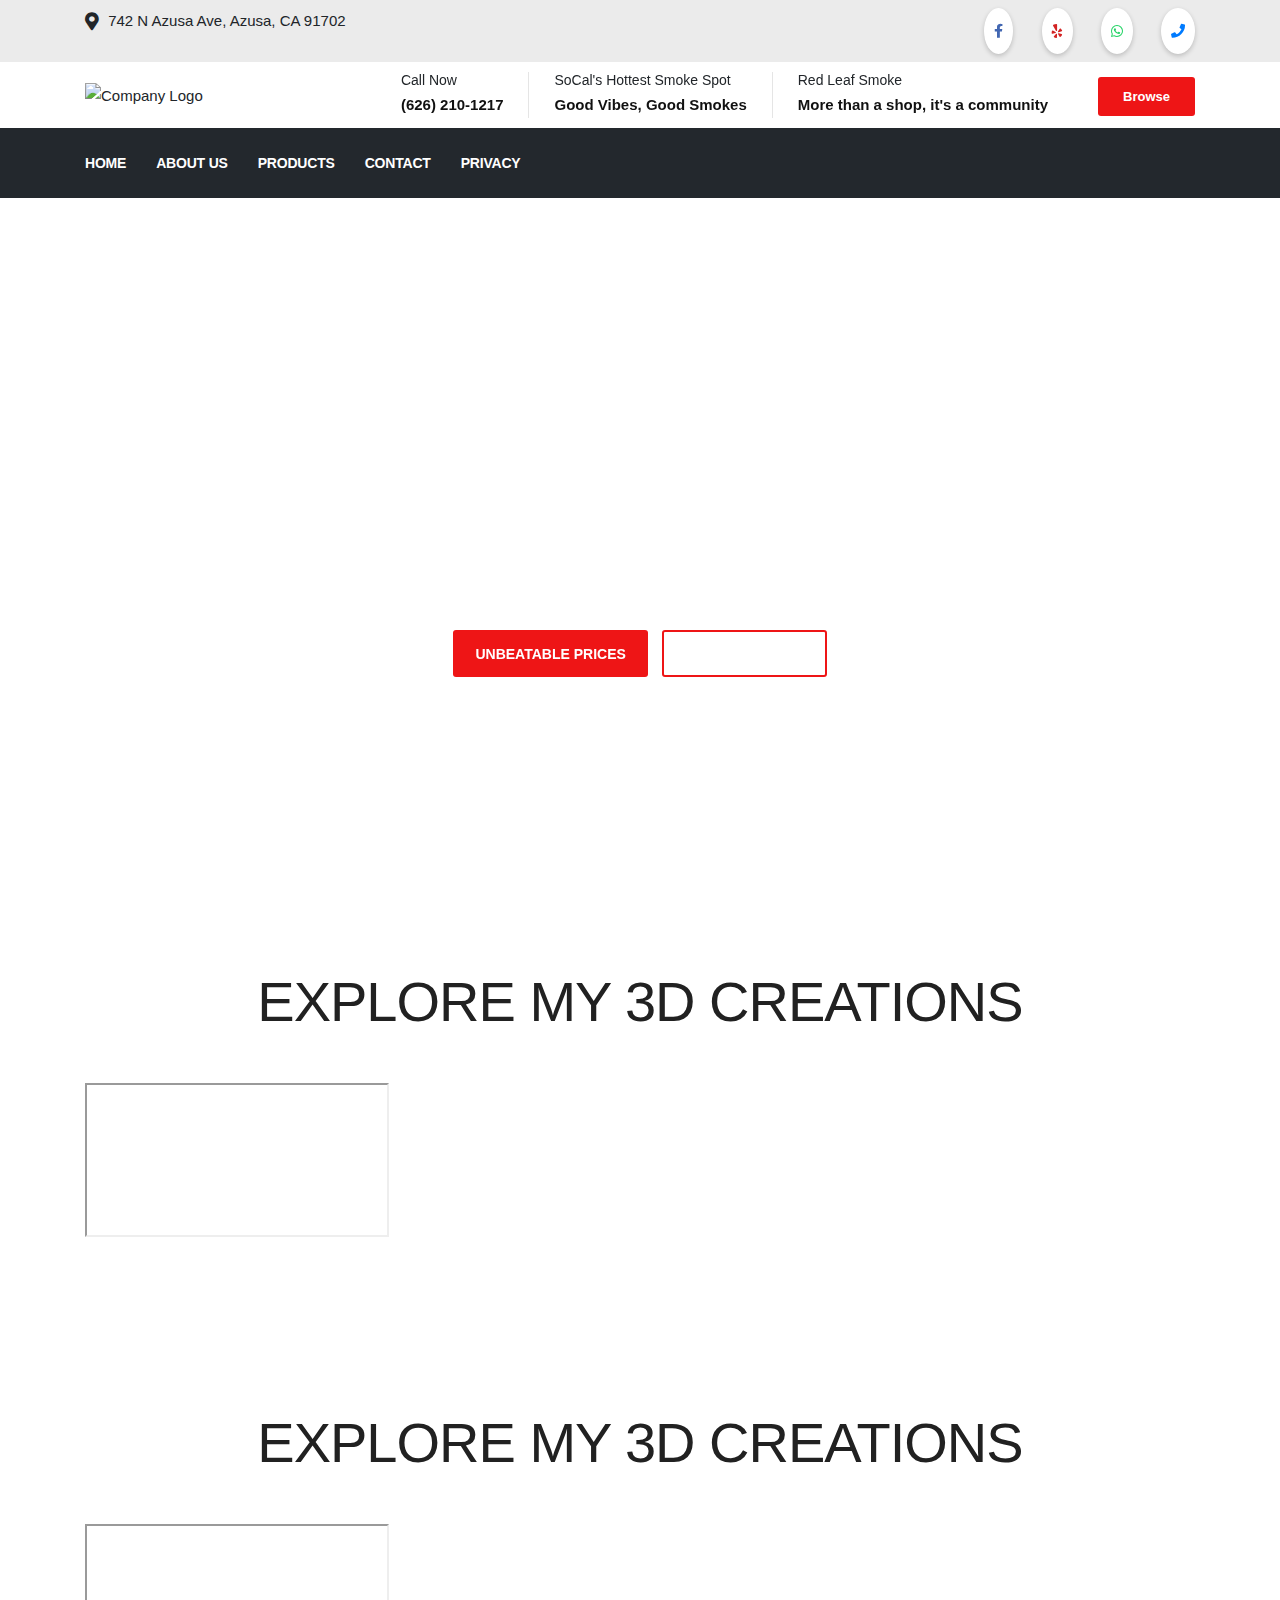
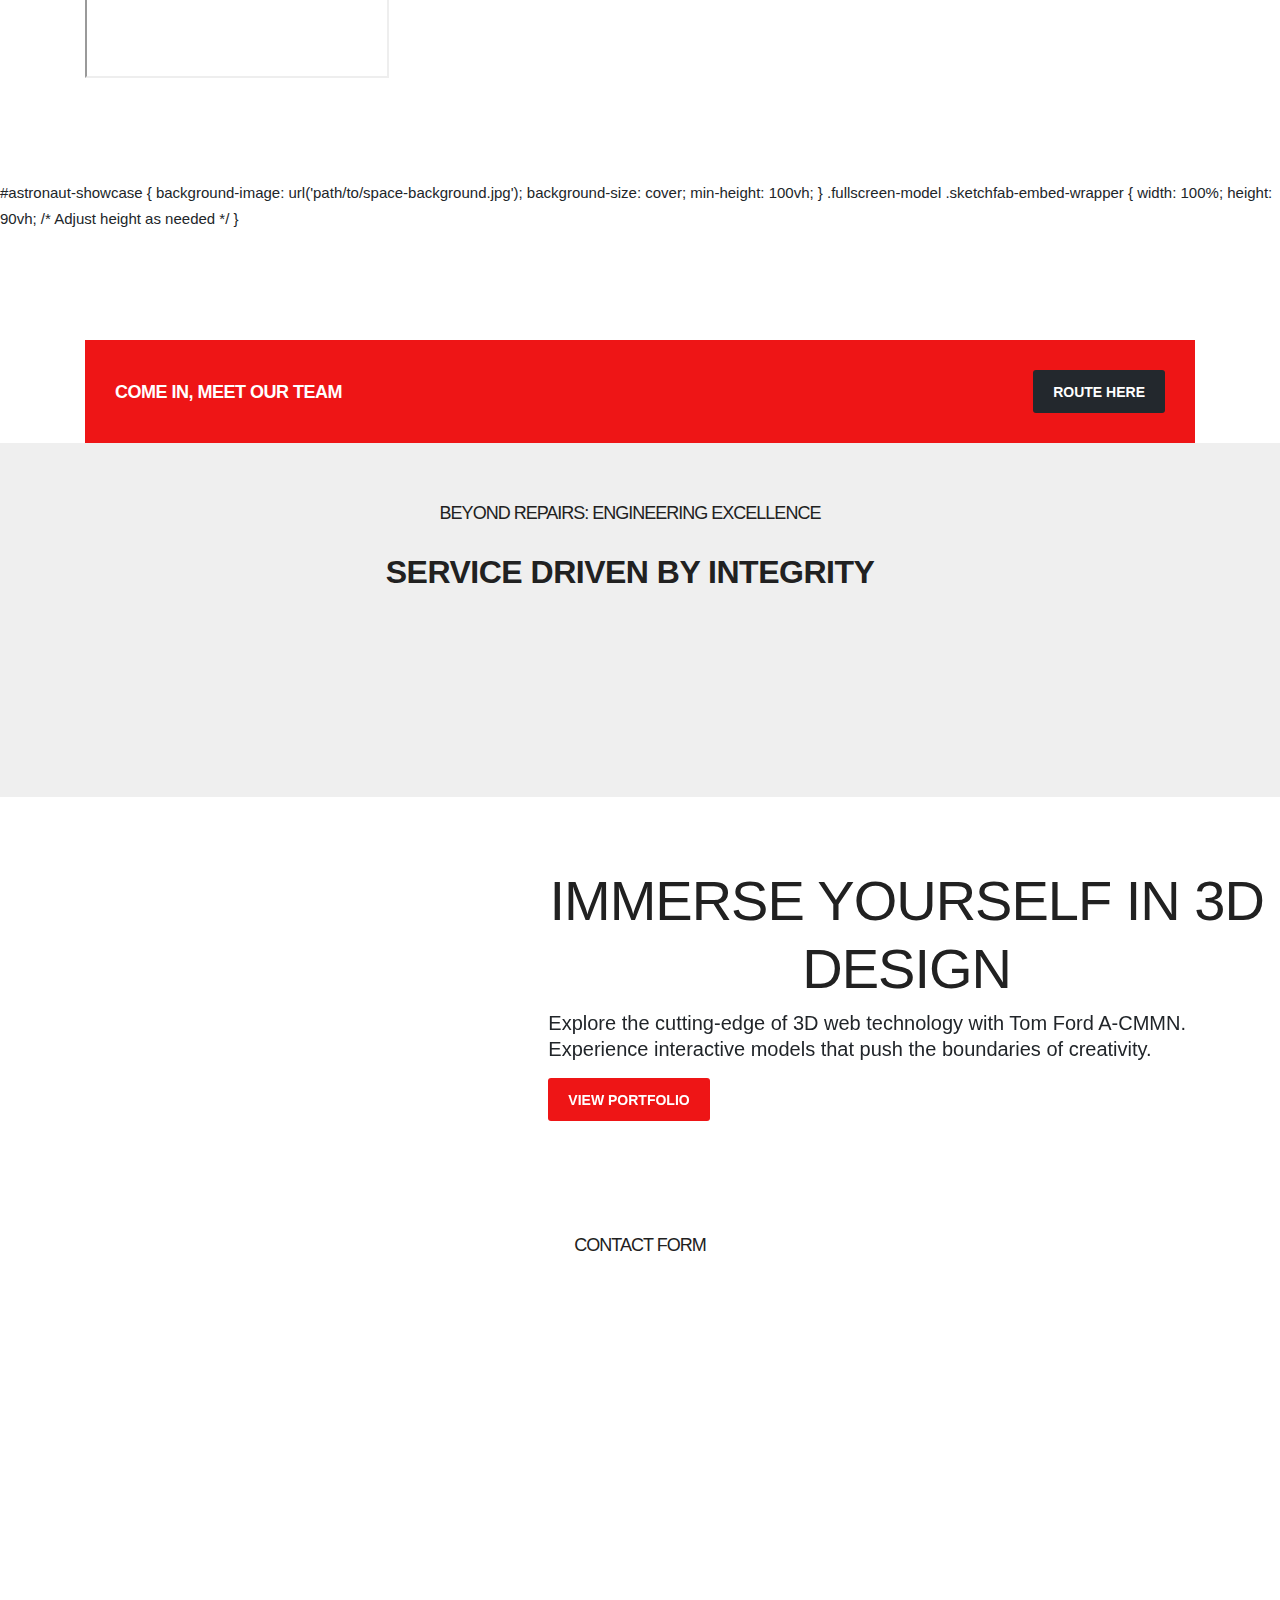
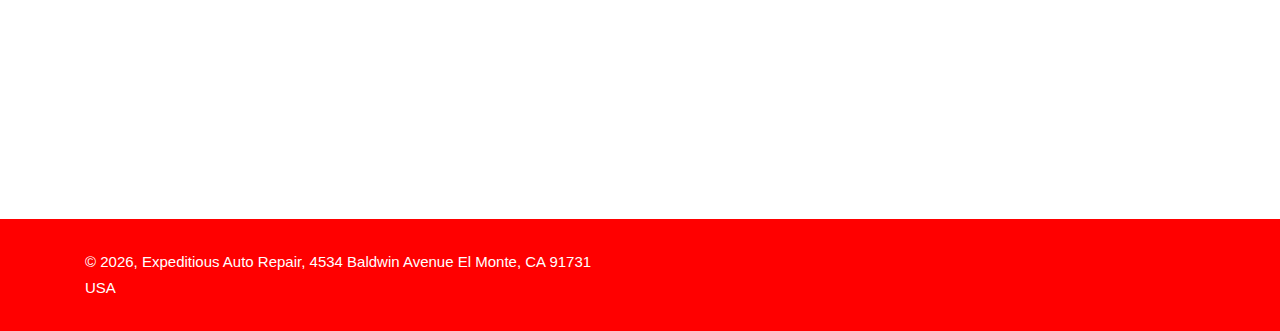
==== commit 8335791a: "Update index.html" ====
--- a/index.html
+++ b/index.html
@@ -7,7 +7,7 @@
   <meta name="author" content="Tom Ford A-CMMN">
   <meta name="generator" content="Red Leaf Smoke WEBSITE v1.0">
   <meta name="description" content="Red Leaf Smoke Website Html5 Template">
-  <title>Red Leaf Smoke</title>
+  <title>House Refresh Construction</title>
   <link rel="icon" type="image/png" href="images/favicon.png">
   <link rel="stylesheet" href="https://stackpath.bootstrapcdn.com/bootstrap/4.5.2/css/bootstrap.min.css">
   <link rel="stylesheet" href="plugins/fontawesome/css/all.min.css">
@@ -68,8 +68,7 @@
 
       <ul class="top-info text-center text-md-left">
 
-       <li><i class="fas fa-map-marker-alt"></i> <p class="info-text">742 N Azusa Ave, Azusa, CA 91702
-        USA</p></li>
+       <li><i class="fas fa-map-marker-alt"></i> <p class="info-text">742 N Azusa Ave, Azusa, CA 91702</p></li>
 
       </ul>
 
@@ -141,17 +140,13 @@
 
       </div>
     </div>
-  </div>  <header class="header-one" id="header">
+  </div>
+  <header class="header-one" id="header">
     <div class="bg-white">
       <div class="container">
         <div class="logo-area">
           <div class="row align-items-center">
-<div class="logo col-lg-3 text-center text-lg-left mb-3 mb-md-5 mb-lg-0">
-  <a class="d-block" href="index.html">
-    <img alt="Company Logo" loading="lazy" src="https://i.ibb.co/zbyKnwB/20210607iacly-IJOt5.jpg" />
-  </a>
-</div>
-
+            <div class="logo col-lg-3 text-center text-lg-left mb-3 mb-md-5 mb-lg-0"><a class="d-block" href="index.html"><img alt="Company Logo" loading="lazy" src="https://i.ibb.co/VgjTt7t/logo1.png" /> </a></div>
 
              <div class="col-lg-9 header-right">
 
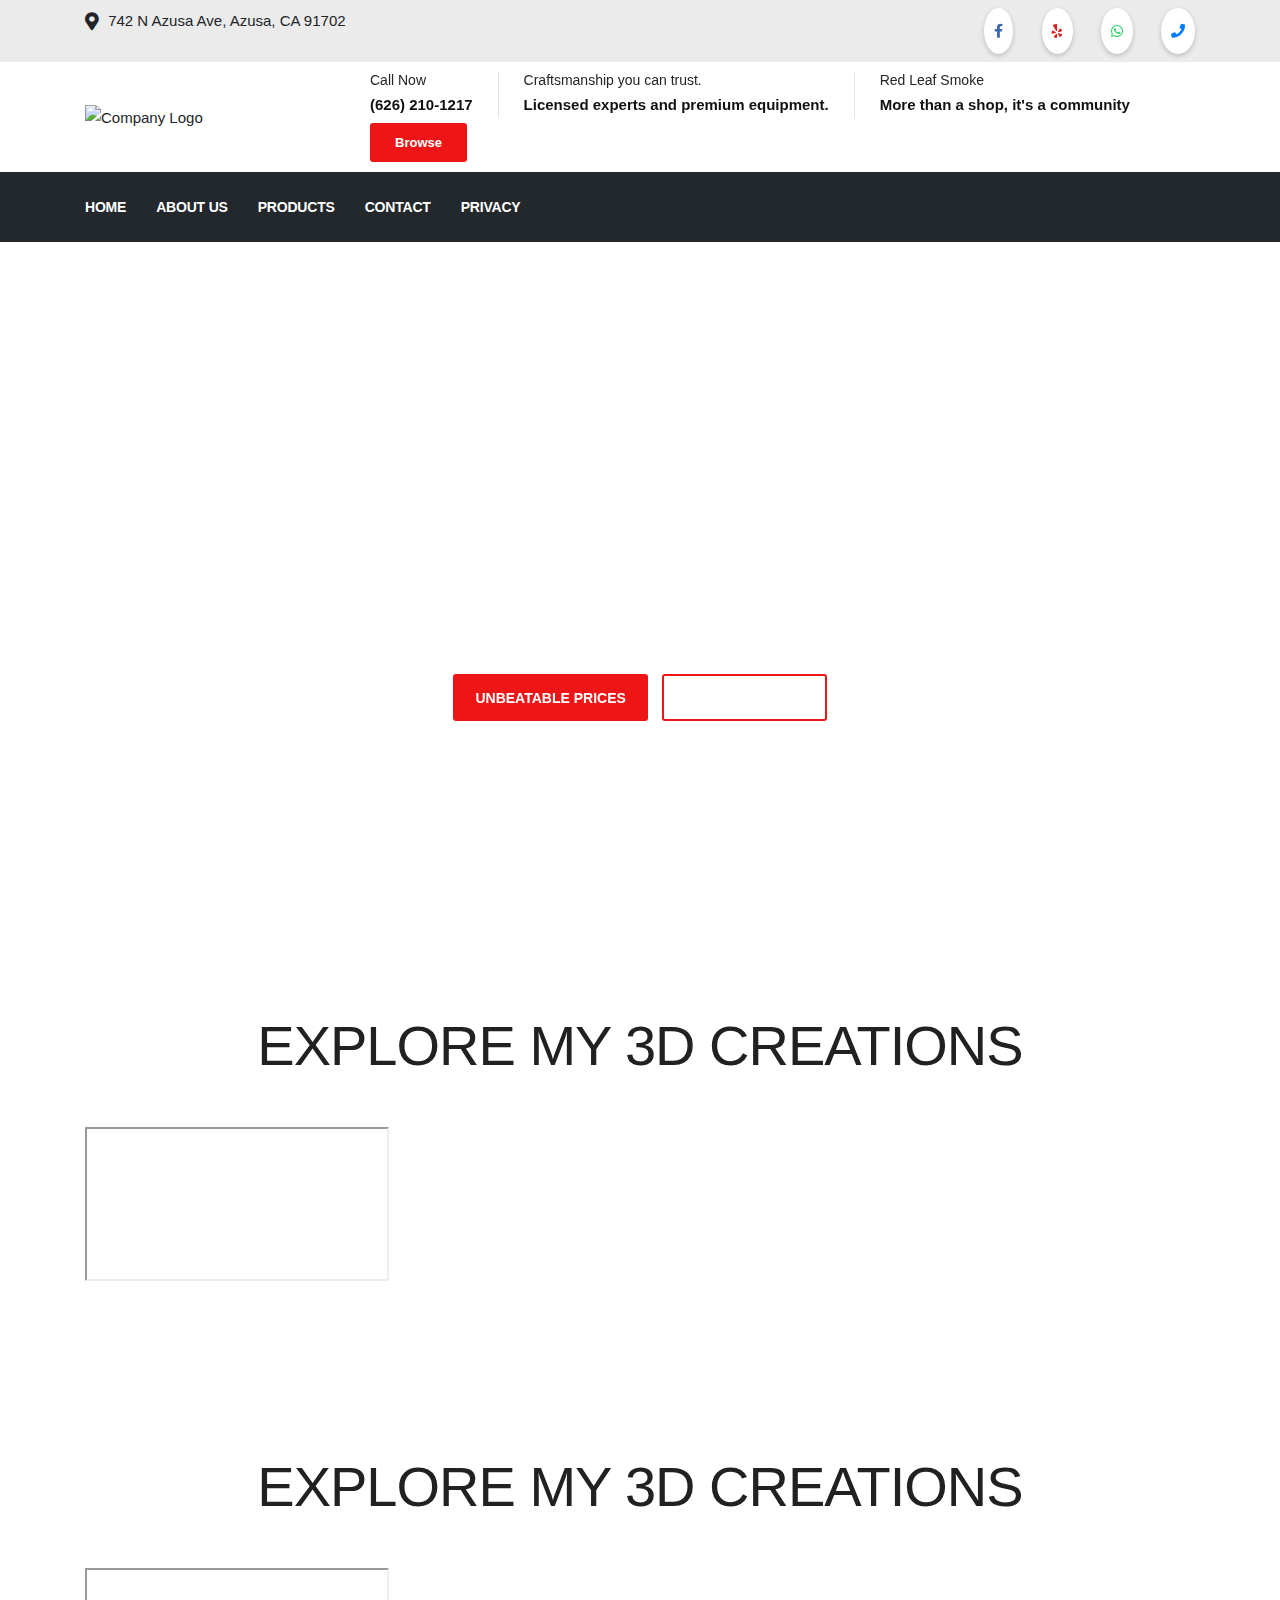
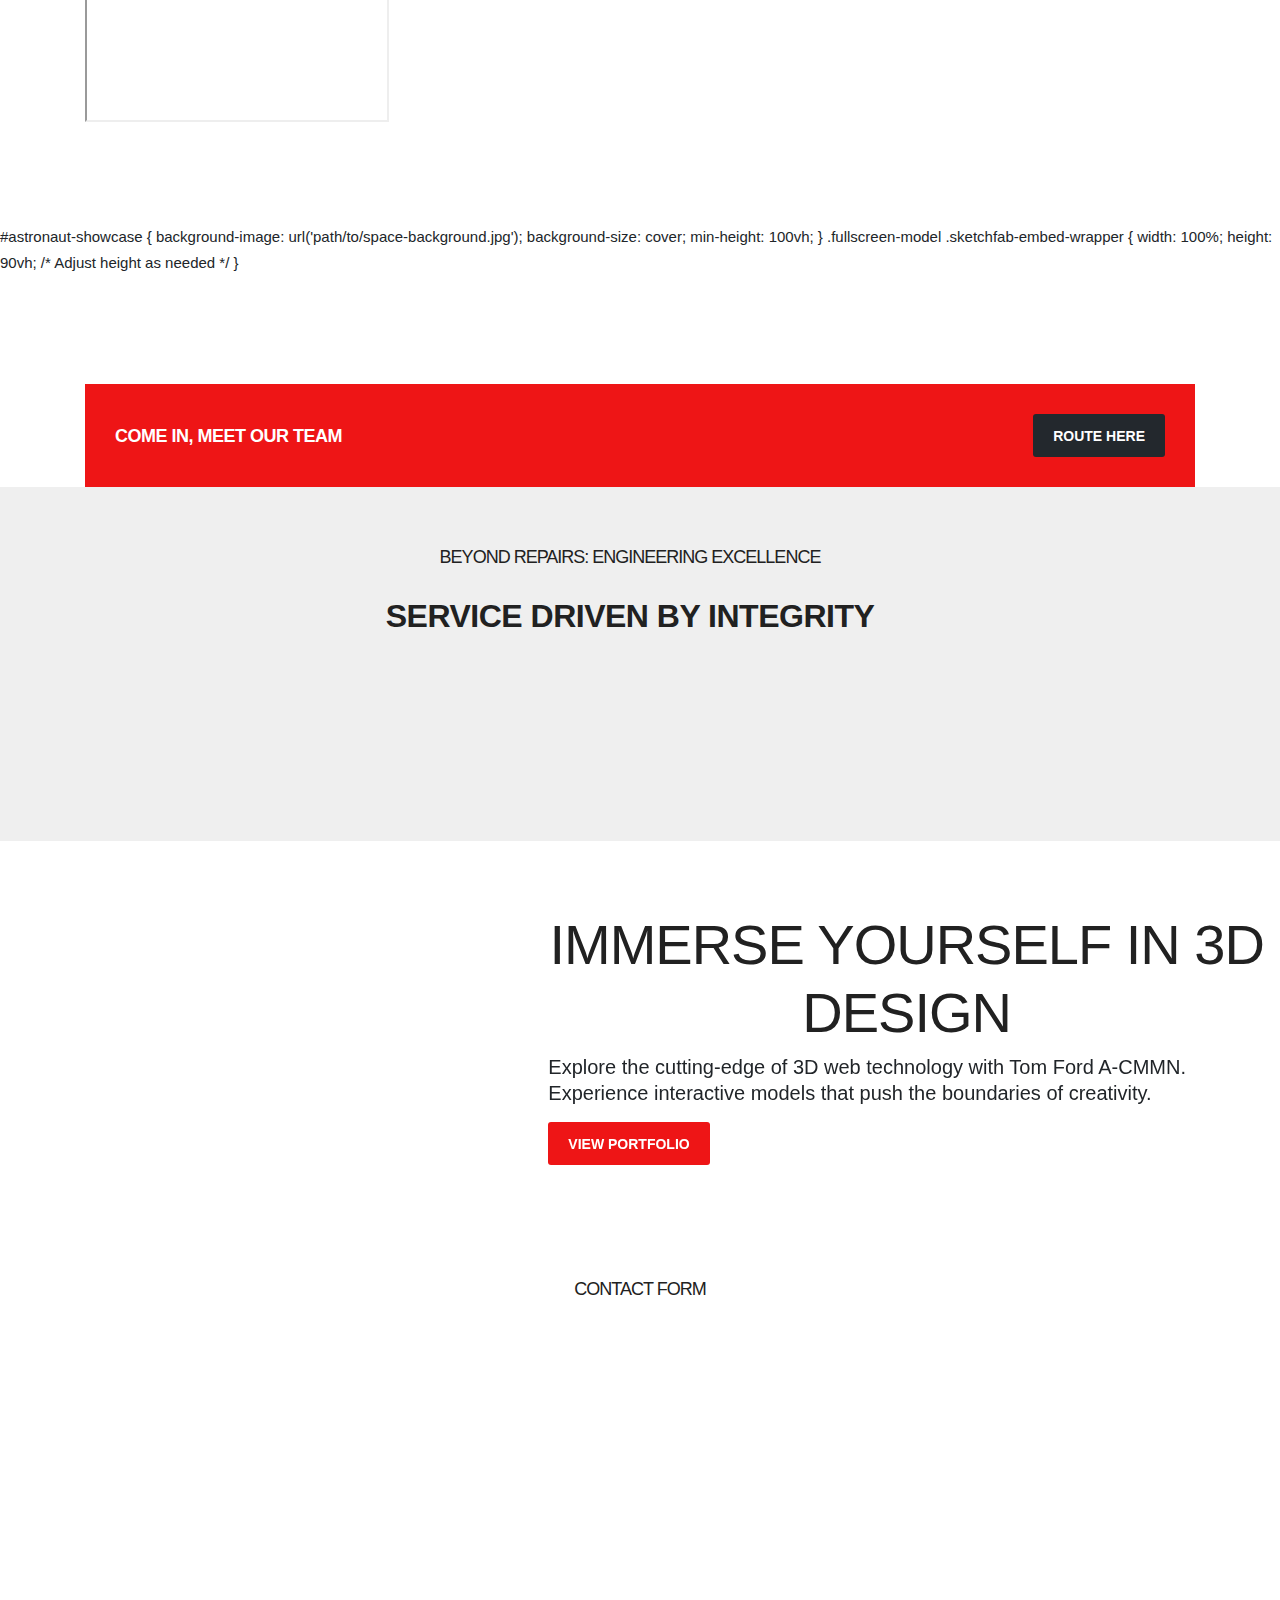
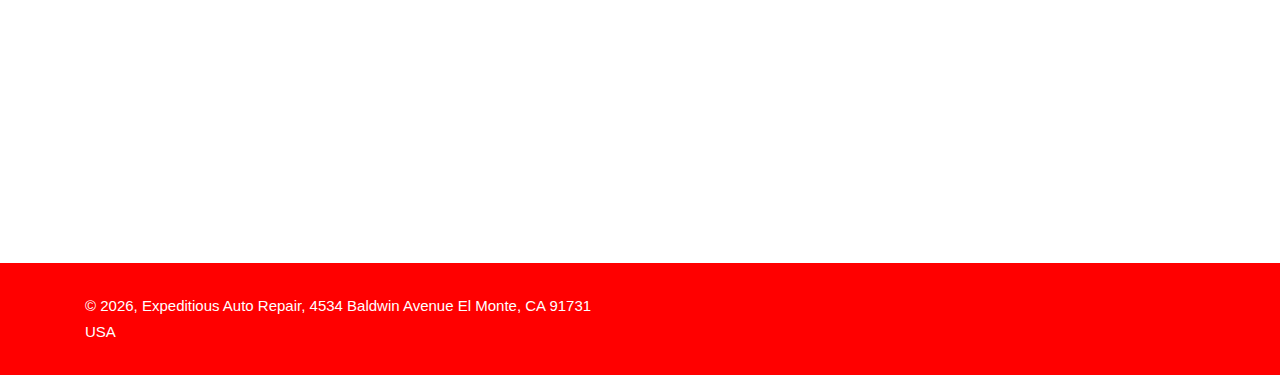
==== commit 06167ae9: "Update index.html" ====
--- a/index.html
+++ b/index.html
@@ -174,9 +174,9 @@
 
         <div class="info-box-content">
 
-          <p class="info-box-title">SoCal's Hottest Smoke Spot</p>
-
-          <p class="info-box-subtitle">Good Vibes, Good Smokes</p>
+          <p class="info-box-title">Craftsmanship you can trust.</p>
+
+          <p class="info-box-subtitle">Licensed experts and premium equipment.</p>
 
         </div>
 
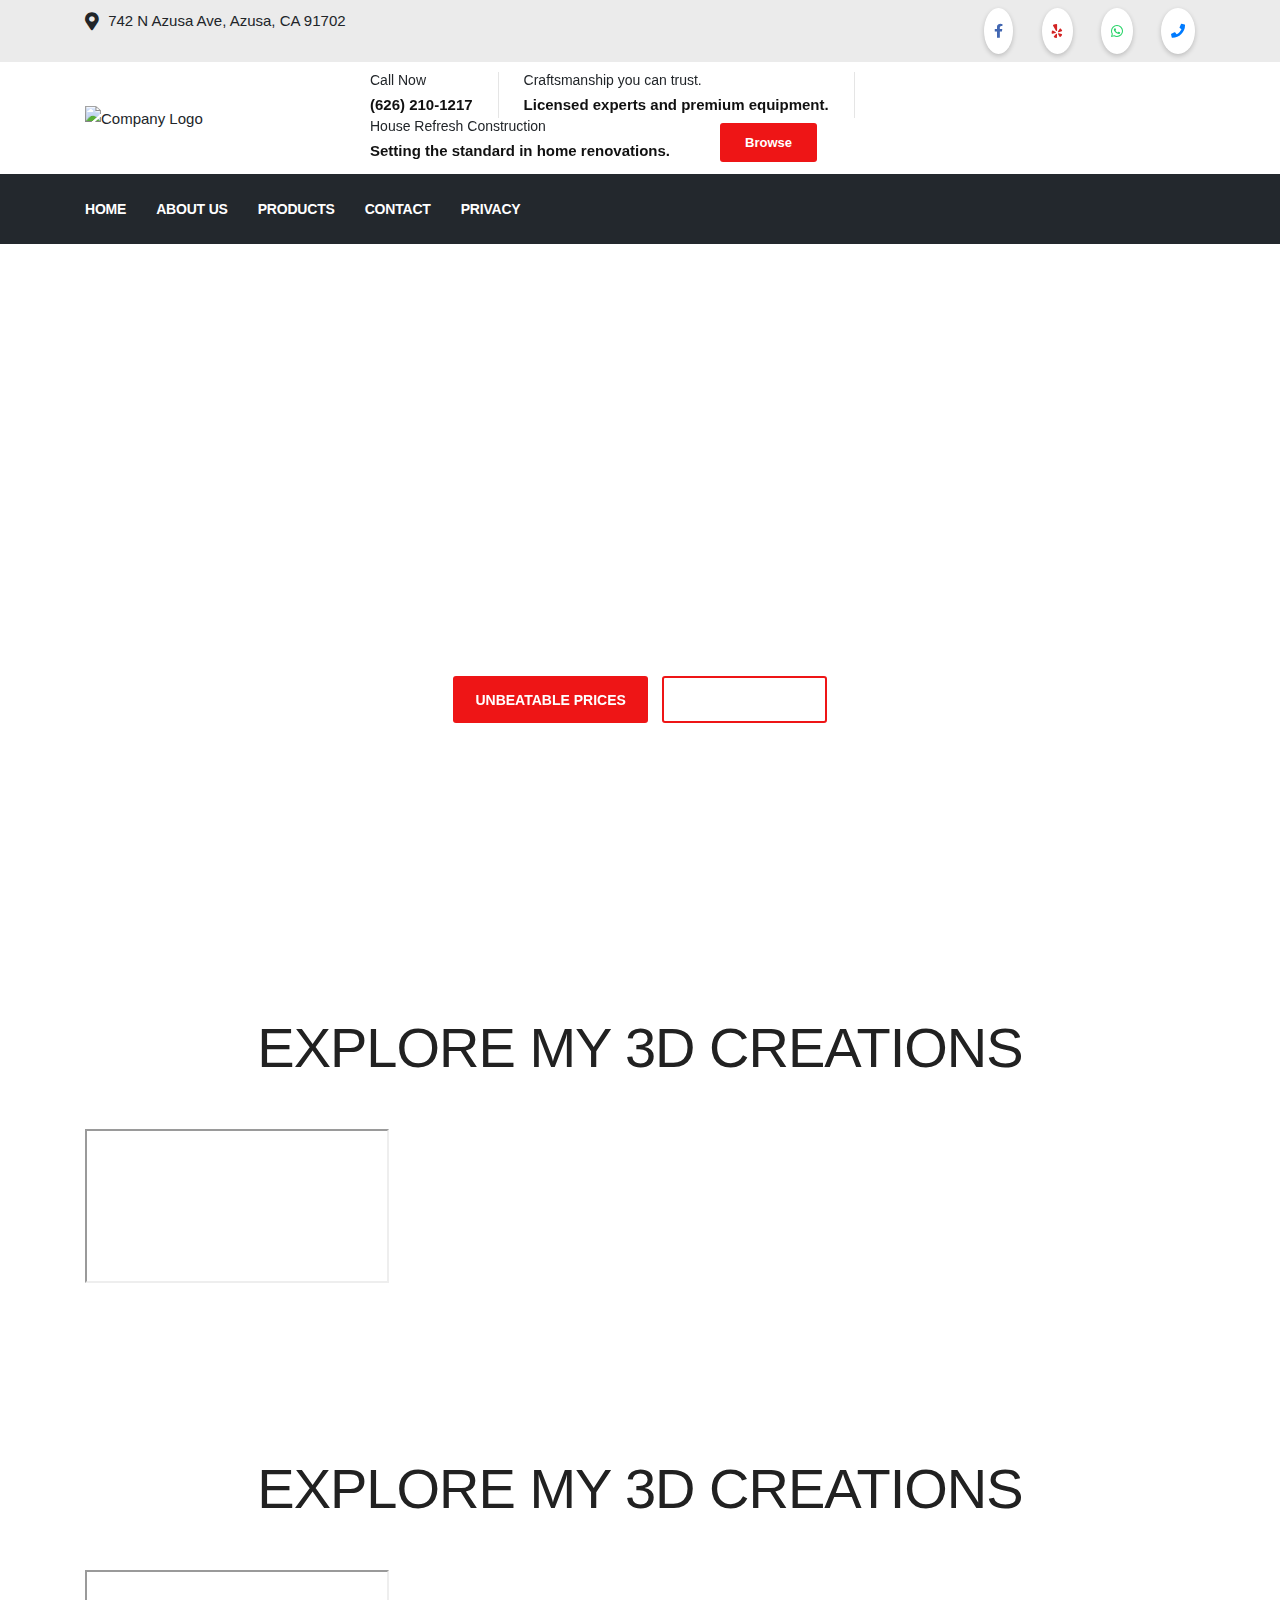
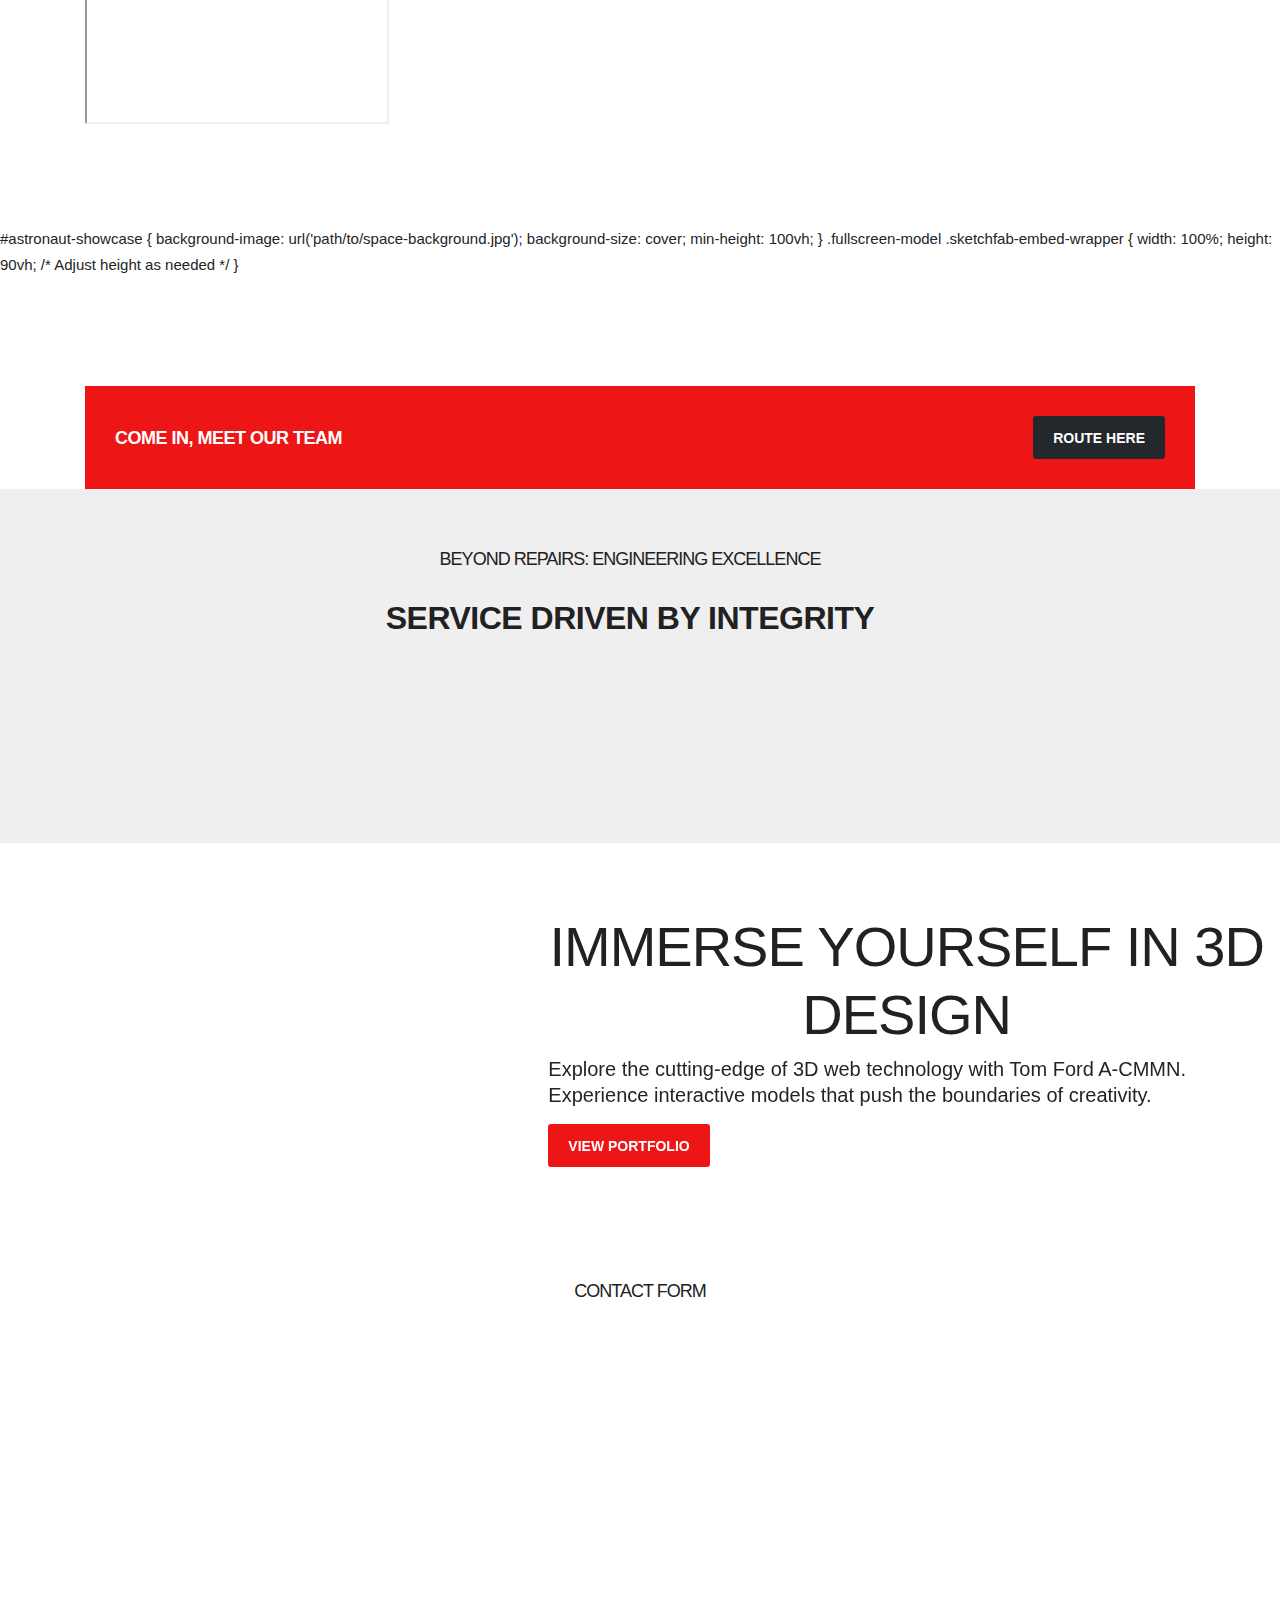
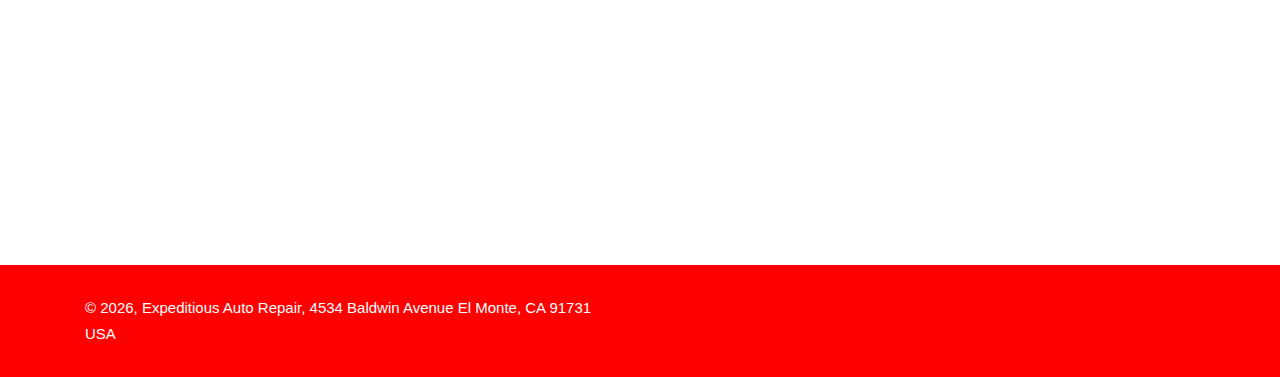
==== commit aec0d3d8: "Update index.html" ====
--- a/index.html
+++ b/index.html
@@ -190,9 +190,9 @@
 
         <div class="info-box-content">
 
-          <p class="info-box-title">Red Leaf Smoke</p>
-
-          <p class="info-box-subtitle">More than a shop, it's a community</p>
+          <p class="info-box-title">House Refresh Construction</p>
+
+          <p class="info-box-subtitle">Setting the standard in home renovations.</p>
 
         </div>
 
@@ -325,7 +325,7 @@
 <div class="container h-100">
 <div class="row align-items-center h-100">
 <div class="col-md-12 text-center">
-<h2 class="slide-title" data-animation-in="slideInLeft">Shop Now & Find Your Perfect Smoke.</h2>
+<h2 class="slide-title" data-animation-in="slideInLeft">Setting the standard in home renovations.</h2>
 <h3 class="slide-sub-title" data-animation-in="slideInRight">Vape On! Discover Our Selection.</h3>
 <p data-animation-in="slideInLeft" data-duration-in="1.2">
 <a href="projects-single.html" class="slider btn btn-primary">Unbeatable Prices</a>
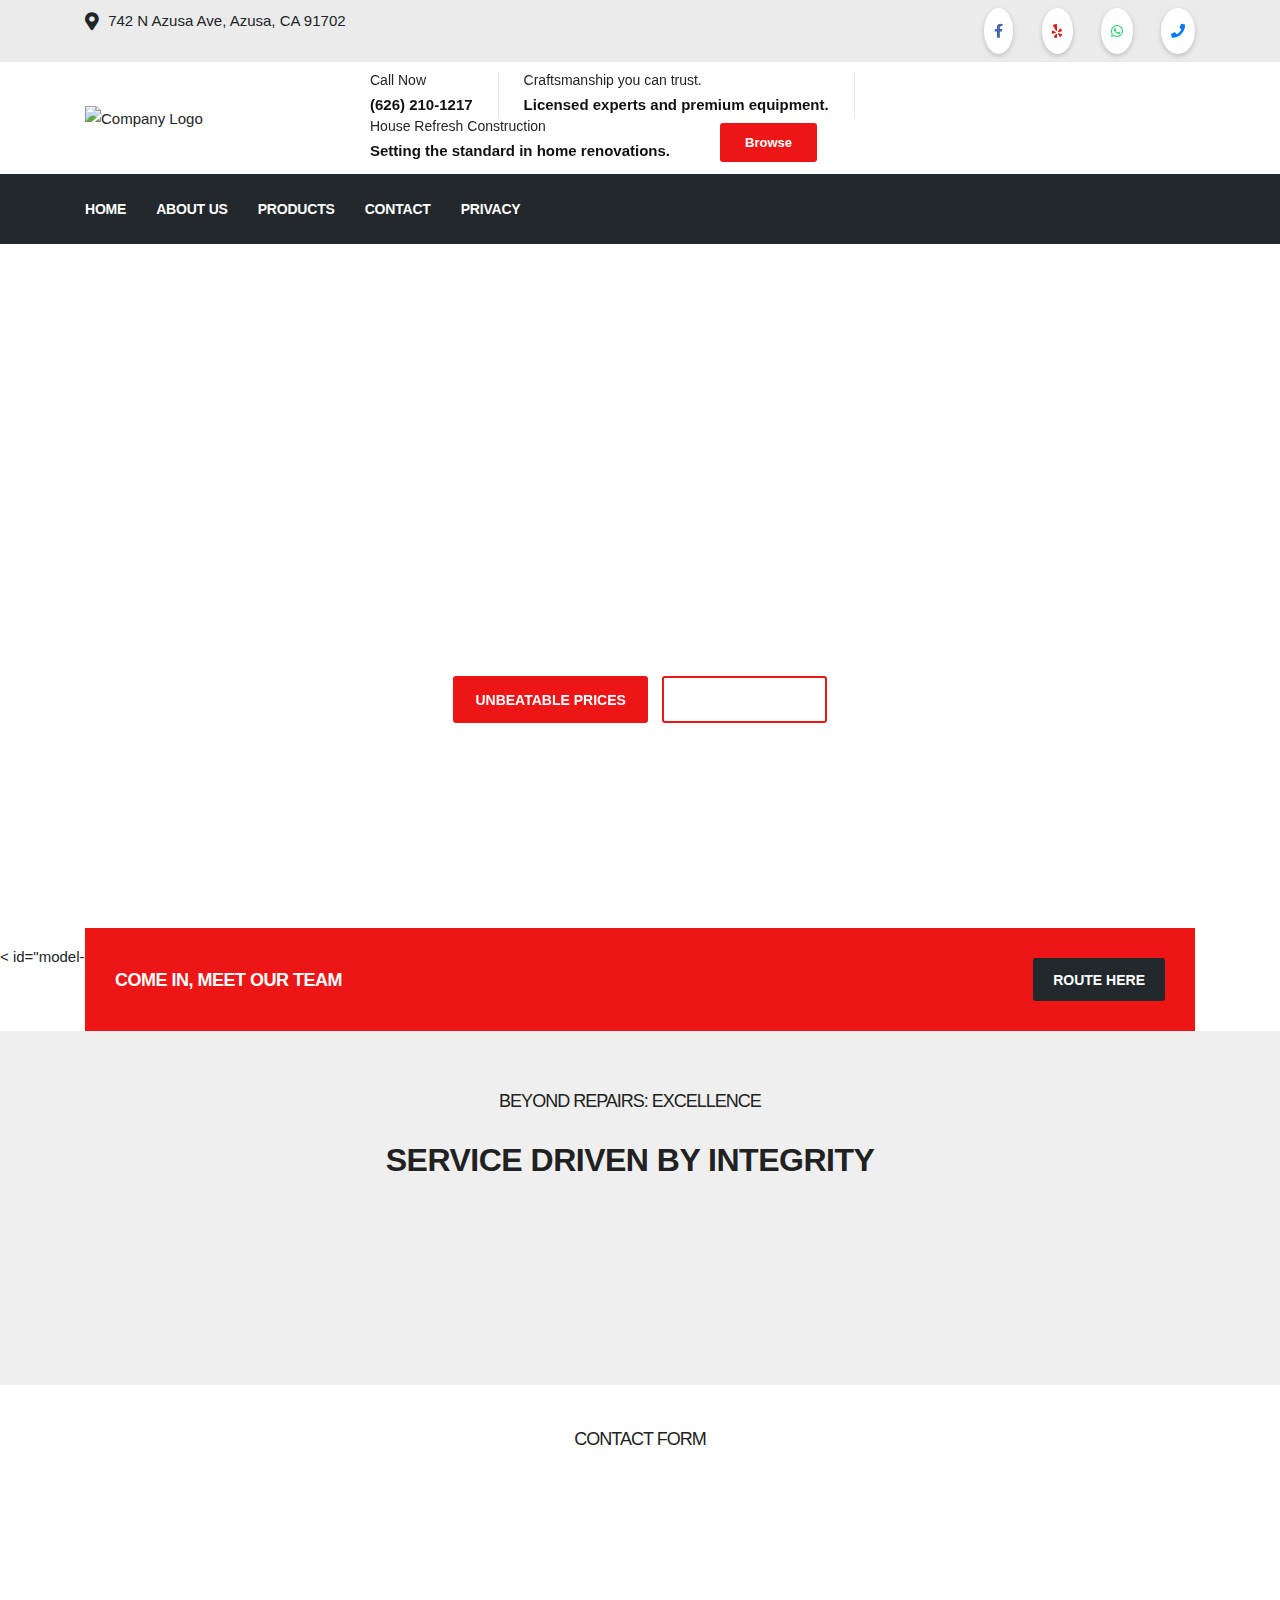
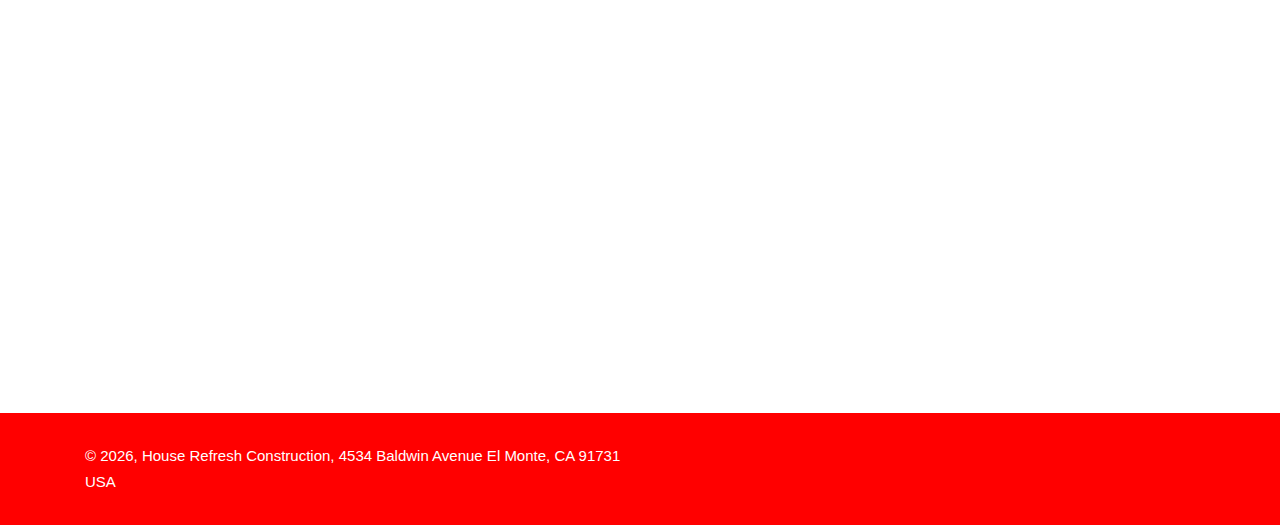
==== commit 5f11b5b6: "Update index.html" ====
--- a/index.html
+++ b/index.html
@@ -357,66 +357,29 @@
 <h3 class="slide-sub-title" data-animation-in="fadeIn">Rated 4.6 Stars on Yelp</h3>
 <p class="slider-description lead" data-animation-in="slideInRight">Experience the Difference</p>
 <div data-animation-in="slideInLeft">
-<a href="contact.html" class="slider btn btn-primary" aria-label="contact-with-us">Upgrade Your Smoke Session</a>
-<a href="about.html" class="slider btn btn-primary border" aria-label="learn-more-about-us">Unwind & Discover</a>
-</div>
-</div>
-</div>
-</div>
-</div>
-</div>
-</div>
-
-<section id="model-gallery" class="container"> 
-  <h2 class="text-center display-4 mb-5">Explore My 3D Creations</h2>
-  <div class="row">
-    <div class="col-md-6 mb-4">
-      <div class="comic-frame"> <div class="sketchfab-embed-wrapper">
-          <iframe title="Fire Animation" src="https://sketchfab.com/models/ba6315fe80d34b5ba7ff912f5ec71b19/embed?autostart=1&preload=1&ui_hint=0"></iframe>
-        </div>
-      </div> </div>
-
-    <div class="col-md-6 mb-4">
-      <div class="comic-frame"> <div class="sketchfab-embed-wrapper">
-            </div>
-      </div>
+<a href="contact.html" class="slider btn btn-primary" aria-label="contact-with-us">Honoring tradition with modern expertise</a>
+<a href="about.html" class="slider btn btn-primary border" aria-label="learn-more-about-us"> Experience And Discover</a>
+</div>
+</div>
+</div>
+</div>
+</div>
+</div>
+</div>
+
+< id="model-gallery" class="container"> 
+  <h2 
     </div>
 
      </section>
    
-<section id="model-gallery" class="container"> 
-  <h2 class="text-center display-4 mb-5">Explore My 3D Creations</h2>
-  <div class="row">
-    <div class="col-md-6 mb-4">
-      <div class="comic-frame"> <div class="sketchfab-embed-wrapper">
-          <iframe title="Fire Animation" src="https://sketchfab.com/models/ba6315fe80d34b5ba7ff912f5ec71b19/embed?autostart=1&preload=1&ui_hint=0"></iframe>
-        </div>
-      </div> </div>
-
-    <div class="col-md-6 mb-4">
-      <div class="comic-frame"> <div class="sketchfab-embed-wrapper">
-            </div>
+
+      </div>
       </div>
     </div>
 
      </section>
-   
-    #astronaut-showcase {
-    background-image: url('path/to/space-background.jpg');
-    background-size: cover;
-    min-height: 100vh;
-} 
-
-.fullscreen-model .sketchfab-embed-wrapper {
-  width: 100%; 
-  height: 90vh; /* Adjust height as needed */
-}
-   <div class="row">
-        <div class="col-12">  
-            <div class="sketchfab-embed-wrapper">
-                 <iframe title="Grandma's TV" frameborder="0" allowfullscreen mozallowfullscreen="true" webkitallowfullscreen="true" allow="autoplay; fullscreen; xr-spatial-tracking" xr-spatial-tracking execution-while-out-of-viewport execution-while-not-rendered web-share src="https://sketchfab.com/models/b2310e7e18dc4c11b5758804cfcc7dab/embed?autostart=1&ui_hint=0"> </iframe> 
-            </div> 
-        </div>
+
     </div>
 </section>
    
@@ -444,7 +407,7 @@
     <div class="row justify-content-center">
       <div class="col-lg-10">
         <div class="ts-intro">
-          <h2 class="into-title" style="margin-bottom: 30px;">Beyond Repairs: Engineering Excellence</h2>
+          <h2 class="into-title" style="margin-bottom: 30px;">Beyond Repairs: Excellence</h2>
           <h3 class="into-sub-title">Service Driven by Integrity</h3>
         </div>
         <div class="gap-20"></div>
@@ -456,7 +419,7 @@
                 <i class="fas fa-trophy" style="color: #ee1516;"></i>
               </span>
               <div class="ts-service-box-content">
-                <h3 class="service-box-title">Unmatched Auto Integrity</h3>
+                <h3 class="service-box-title">Unmatched Construction Integrity</h3>
               </div>
             </div>
           </div>
@@ -499,16 +462,7 @@
   </div>
 </section>
 
-   <section id="model-viewer" class="container-fluid"> <div class="row align-items-center h-100"> <div class="col-lg-7 order-lg-2"> <h2 class="display-4 text-center text-lg-start">Immerse Yourself in 3D Design</h2>
-            <p class="lead">Explore the cutting-edge of 3D web technology with Tom Ford A-CMMN. Experience interactive models that push the boundaries of creativity.</p>
-            <a href="#" class="btn btn-primary btn-lg">View Portfolio</a> 
-        </div>
-        <div class="col-lg-5 order-lg-1"> <div class="sketchfab-embed-wrapper">
-                <iframe title="Fire Animation" frameborder="0" allowfullscreen mozallowfullscreen="true" webkitallowfullscreen="true" allow="autoplay; fullscreen; xr-spatial-tracking" xr-spatial-tracking execution-while-out-of-viewport execution-while-not-rendered web-share src="https://sketchfab.com/models/ba6315fe80d34b5ba7ff912f5ec71b19/embed?autostart=1&preload=1&ui_hint=0"></iframe>
-            </div>
-        </div>
-    </div>
-</section>
+
 
 <section id="contact-form" style="background-color: #FFFFFF !important; padding: 40px 0;">
     <div class="container">
@@ -525,7 +479,7 @@
         <div class="row align-items-center">
             <div class="col-md-6">
                 <div class="copyright-info">
-                    <span>&copy; <script>document.write(new Date().getFullYear());</script>, Expeditious Auto Repair, 4534 Baldwin Avenue
+                    <span>&copy; <script>document.write(new Date().getFullYear());</script>, House Refresh Construction, 4534 Baldwin Avenue
 El Monte, CA 91731
 USA</span>
                 </div>
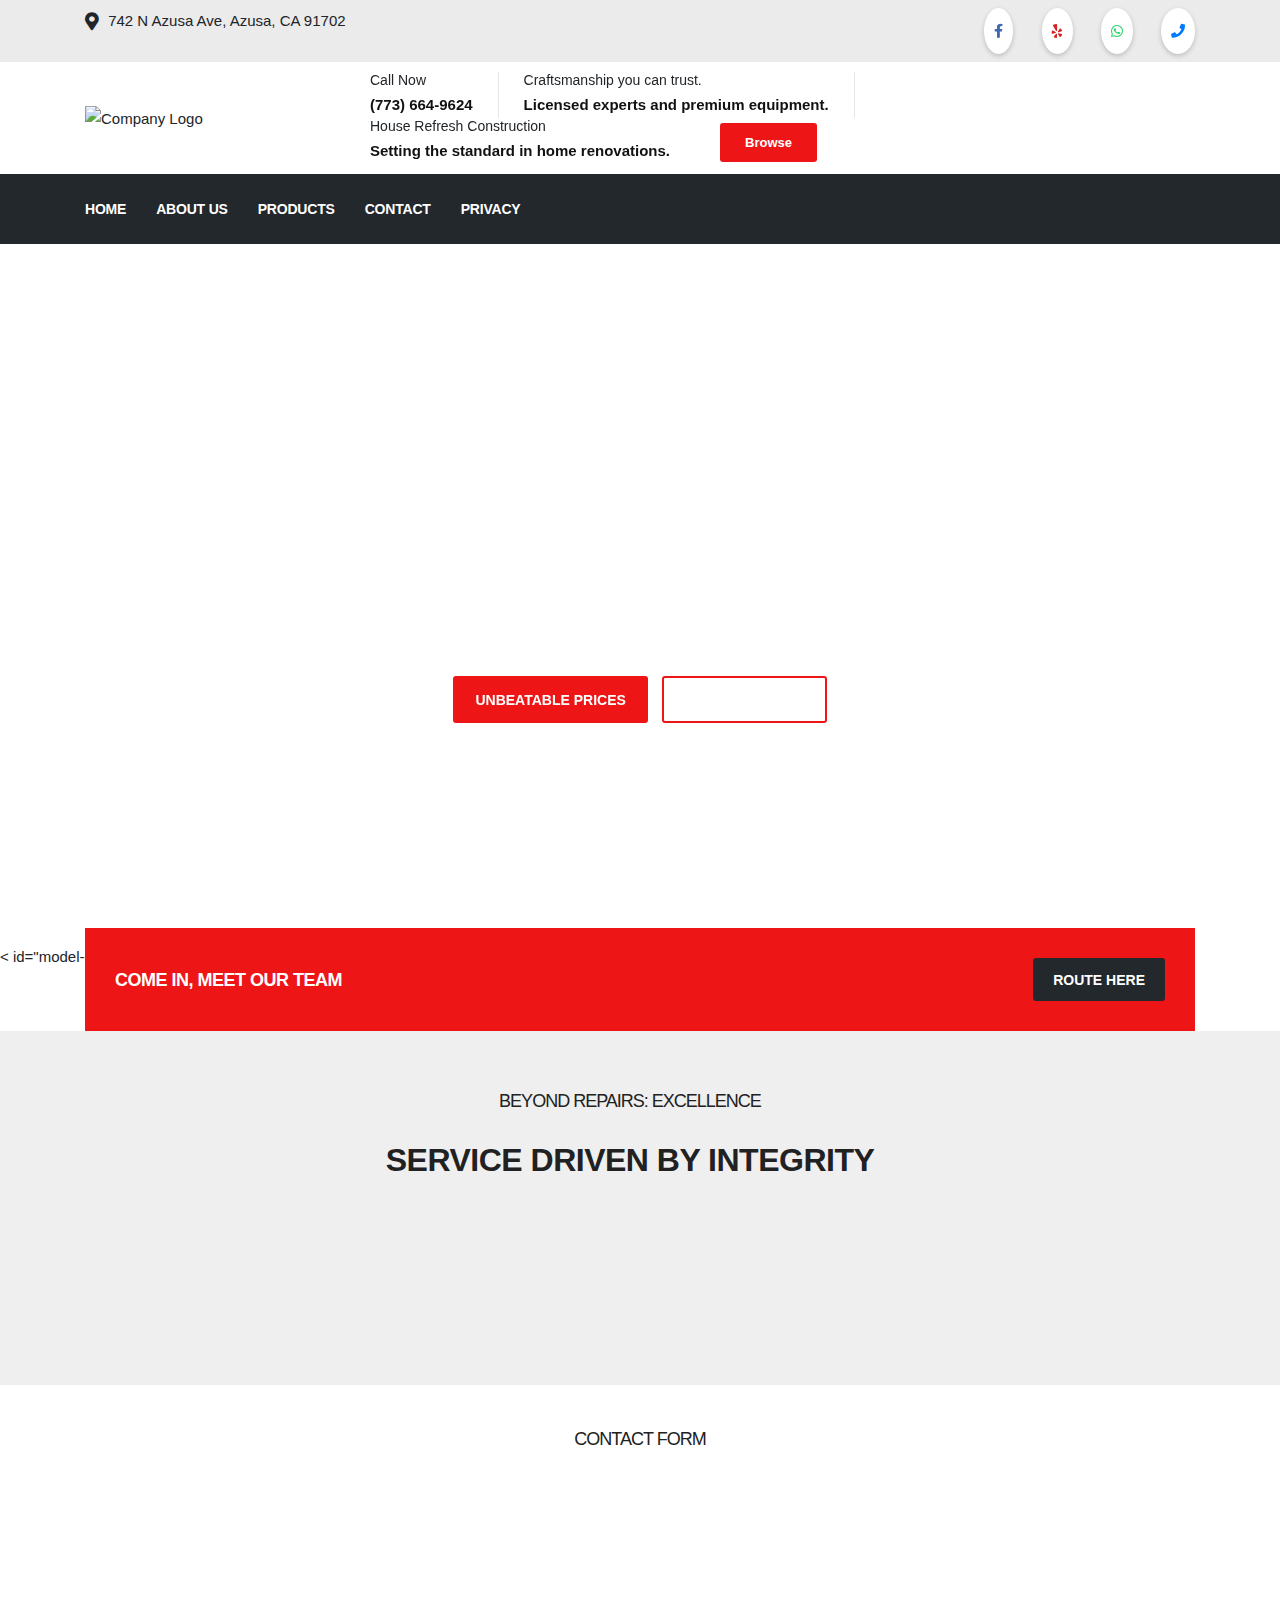
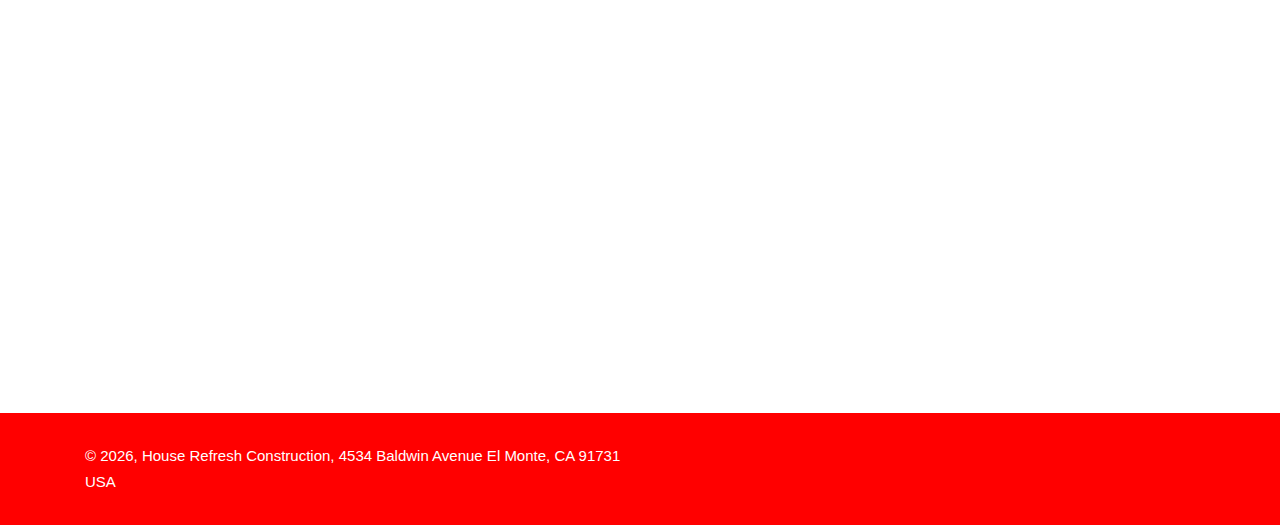
==== commit 617fb264: "Update index.html" ====
--- a/index.html
+++ b/index.html
@@ -108,7 +108,8 @@
 
     <li data-aos="fade-right" data-aos-delay="600" data-aos-duration="1200">
 
-      <a title="WhatsApp" href="https://wa.me/13234768319" target="_blank">
+      <a title="WhatsApp" href="https://wa.me/17736649624
+    " target="_blank">
 
         <span class="social-icon">
 
@@ -122,7 +123,7 @@
 
     <li data-aos="fade-right" data-aos-delay="700" data-aos-duration="1200">
 
-      <a title="Phone" href="tel:+13234768319">
+      <a title="Phone" href="tel:+17736649624">
 
         <span class="social-icon">
 
@@ -160,7 +161,7 @@
 
           <p class="info-box-title">Call Now</p>
 
-          <p class="info-box-subtitle">(626) 210-1217</p>
+          <p class="info-box-subtitle"> (773) 664-9624 </p>
 
         </div>
 
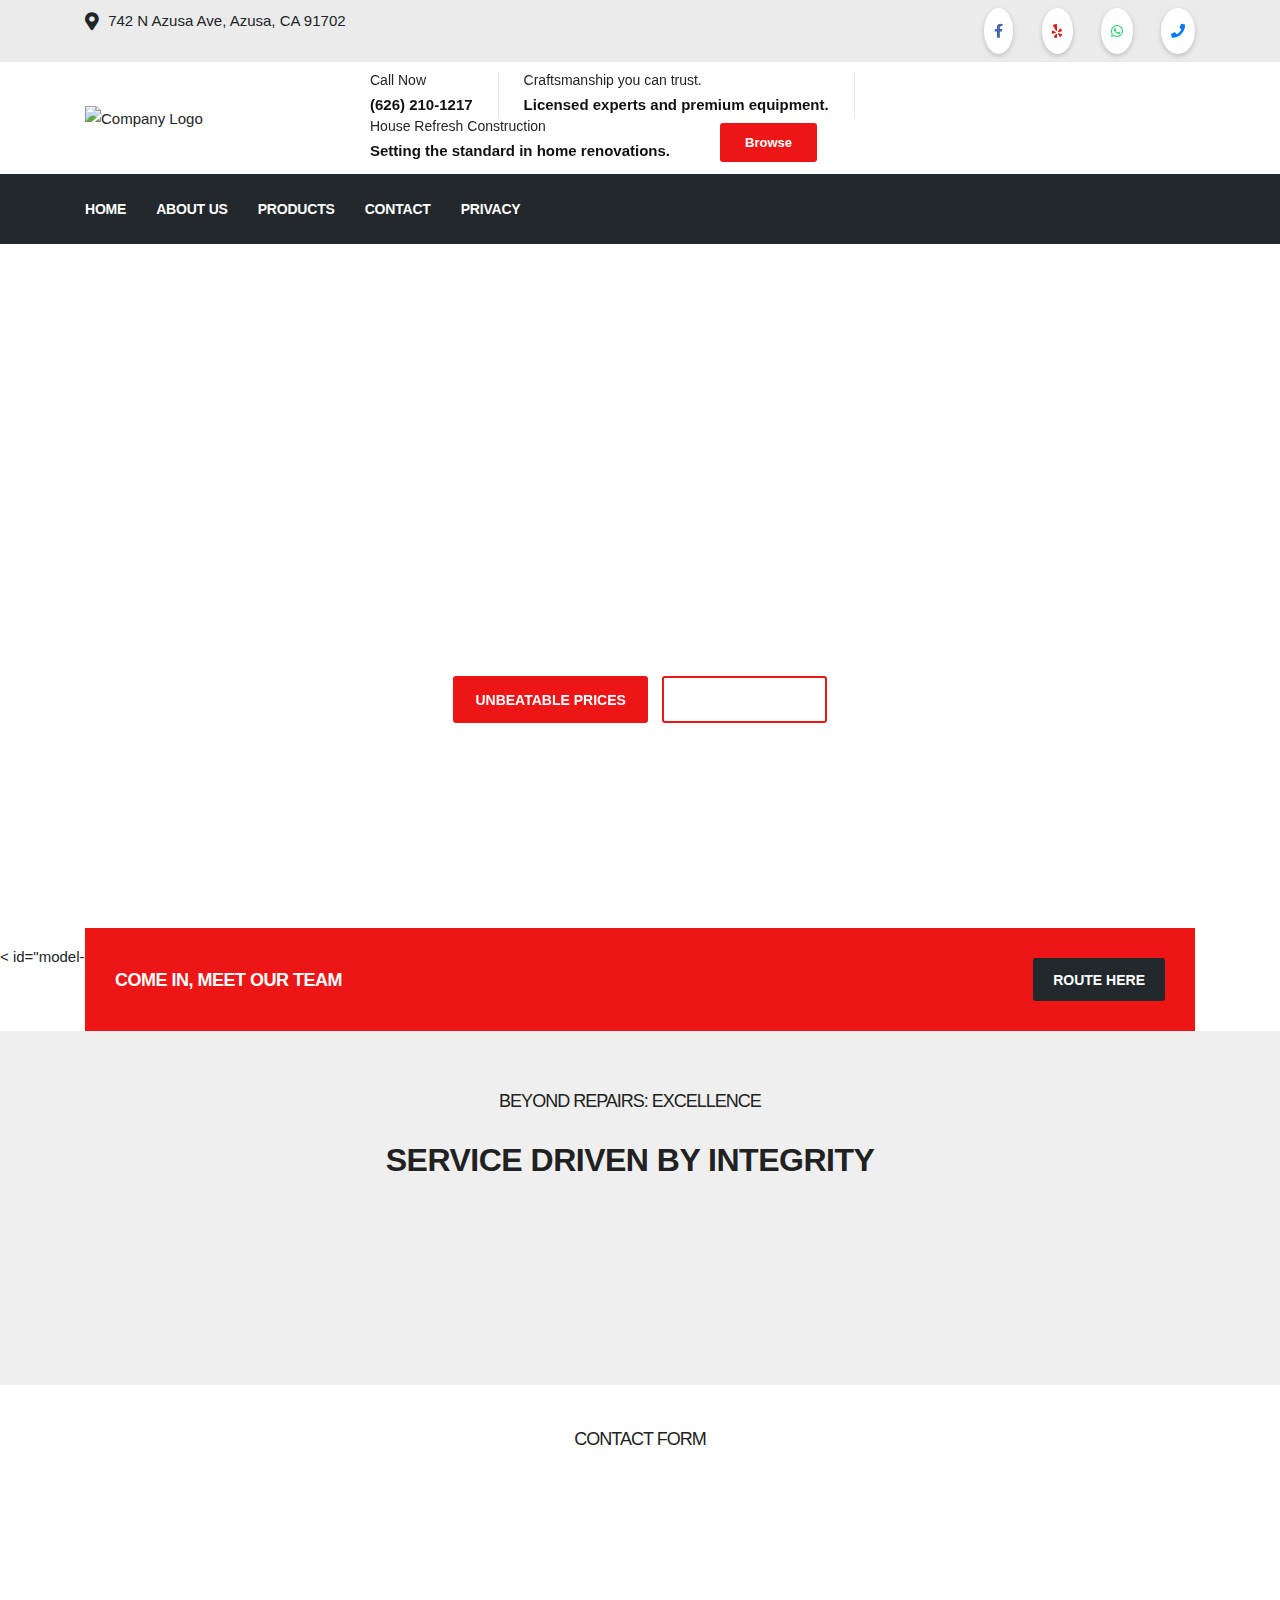
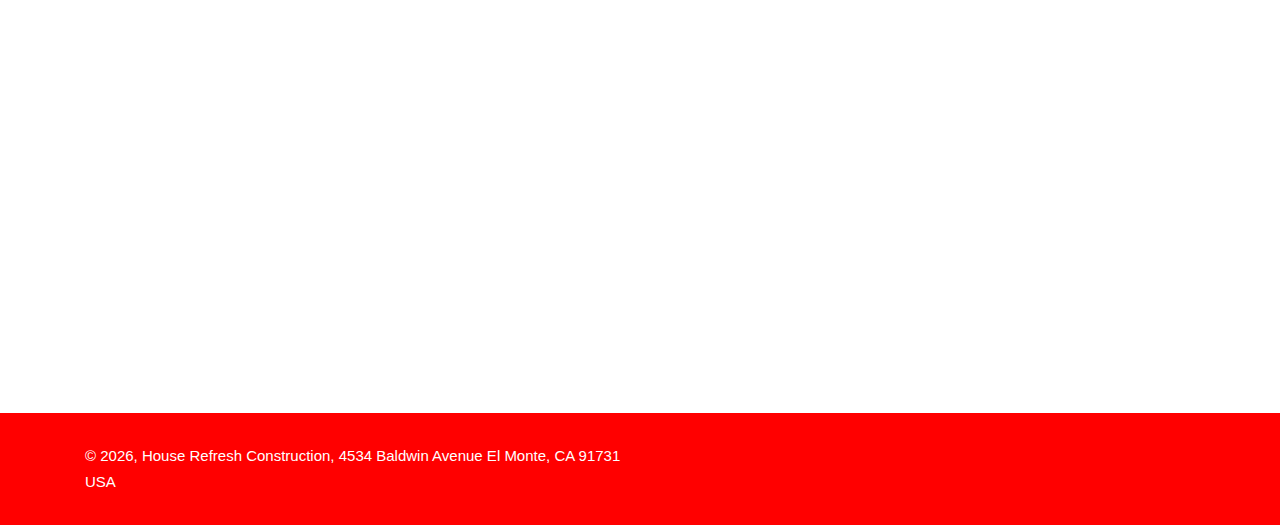
==== commit 9828f8e1: "Merge e40b6e17a5047120a1019413d99fd05d5092f413 into 5f11b5b65bec1ad661c144e9f95b05f435964db9" ====
--- a/index.html
+++ b/index.html
@@ -108,8 +108,7 @@
 
     <li data-aos="fade-right" data-aos-delay="600" data-aos-duration="1200">
 
-      <a title="WhatsApp" href="https://wa.me/17736649624
-    " target="_blank">
+      <a title="WhatsApp" href="https://wa.me/13234768319" target="_blank">
 
         <span class="social-icon">
 
@@ -123,7 +122,7 @@
 
     <li data-aos="fade-right" data-aos-delay="700" data-aos-duration="1200">
 
-      <a title="Phone" href="tel:+17736649624">
+      <a title="Phone" href="tel:+13234768319">
 
         <span class="social-icon">
 
@@ -141,13 +140,17 @@
 
       </div>
     </div>
-  </div>
-  <header class="header-one" id="header">
+  </div>  <header class="header-one" id="header">
     <div class="bg-white">
       <div class="container">
         <div class="logo-area">
           <div class="row align-items-center">
-            <div class="logo col-lg-3 text-center text-lg-left mb-3 mb-md-5 mb-lg-0"><a class="d-block" href="index.html"><img alt="Company Logo" loading="lazy" src="https://i.ibb.co/VgjTt7t/logo1.png" /> </a></div>
+<div class="logo col-lg-3 text-center text-lg-left mb-3 mb-md-5 mb-lg-0">
+  <a class="d-block" href="index.html">
+    <img alt="Company Logo" loading="lazy" src="https://i.ibb.co/zbyKnwB/20210607iacly-IJOt5.jpg" />
+  </a>
+</div>
+
 
              <div class="col-lg-9 header-right">
 
@@ -161,7 +164,7 @@
 
           <p class="info-box-title">Call Now</p>
 
-          <p class="info-box-subtitle"> (773) 664-9624 </p>
+          <p class="info-box-subtitle">(626) 210-1217</p>
 
         </div>
 
